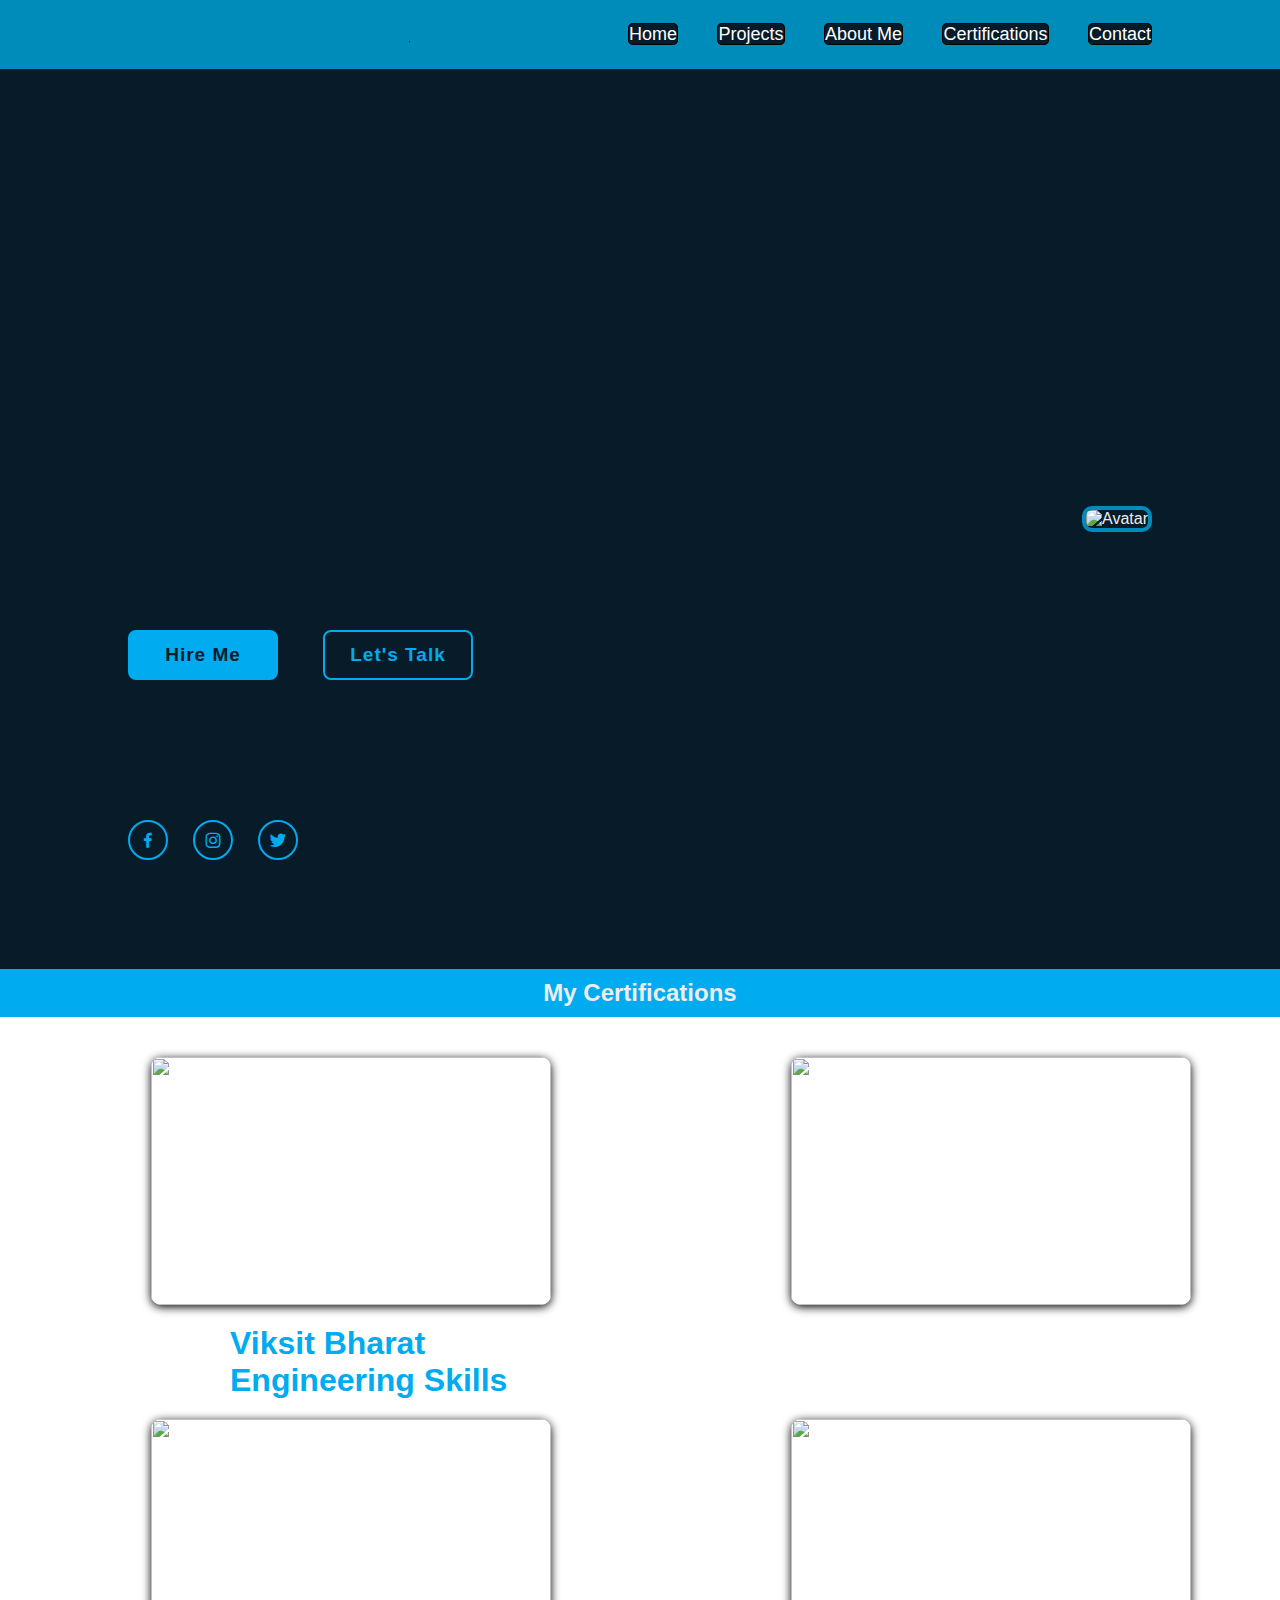
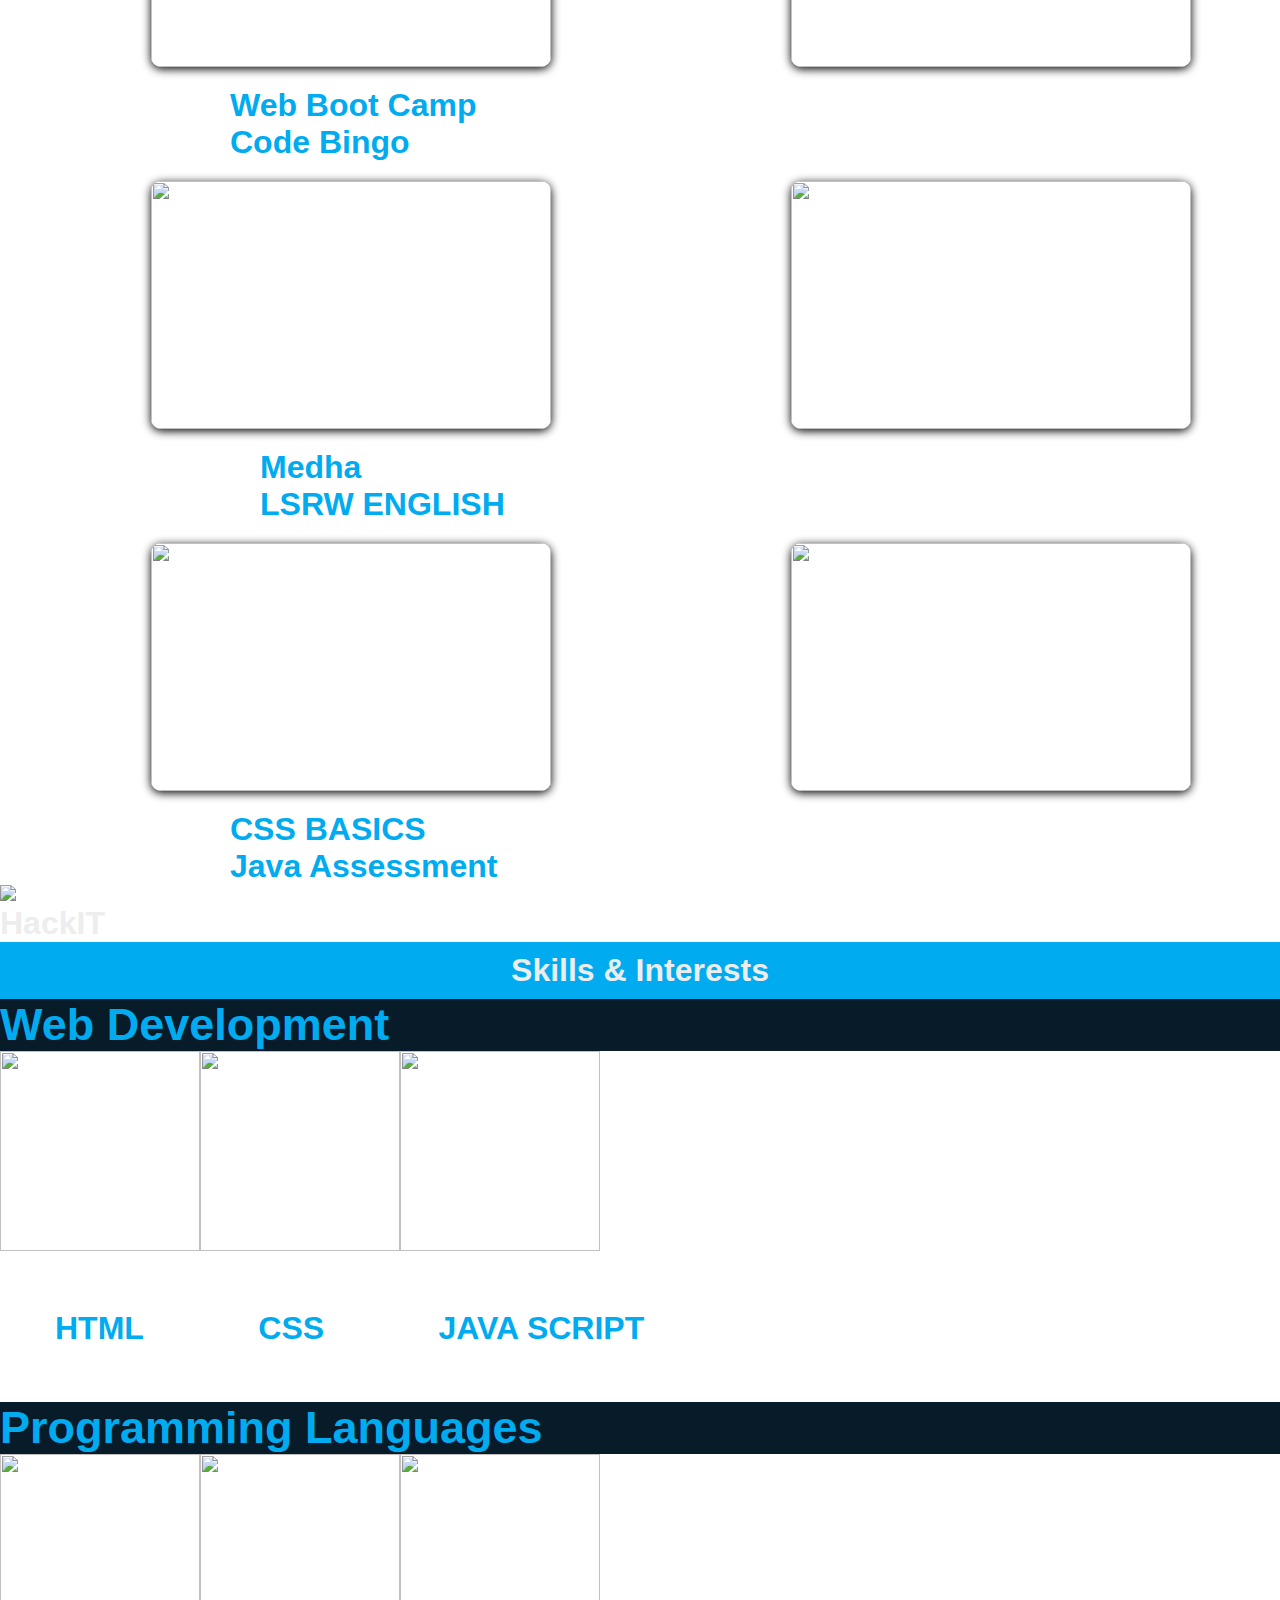
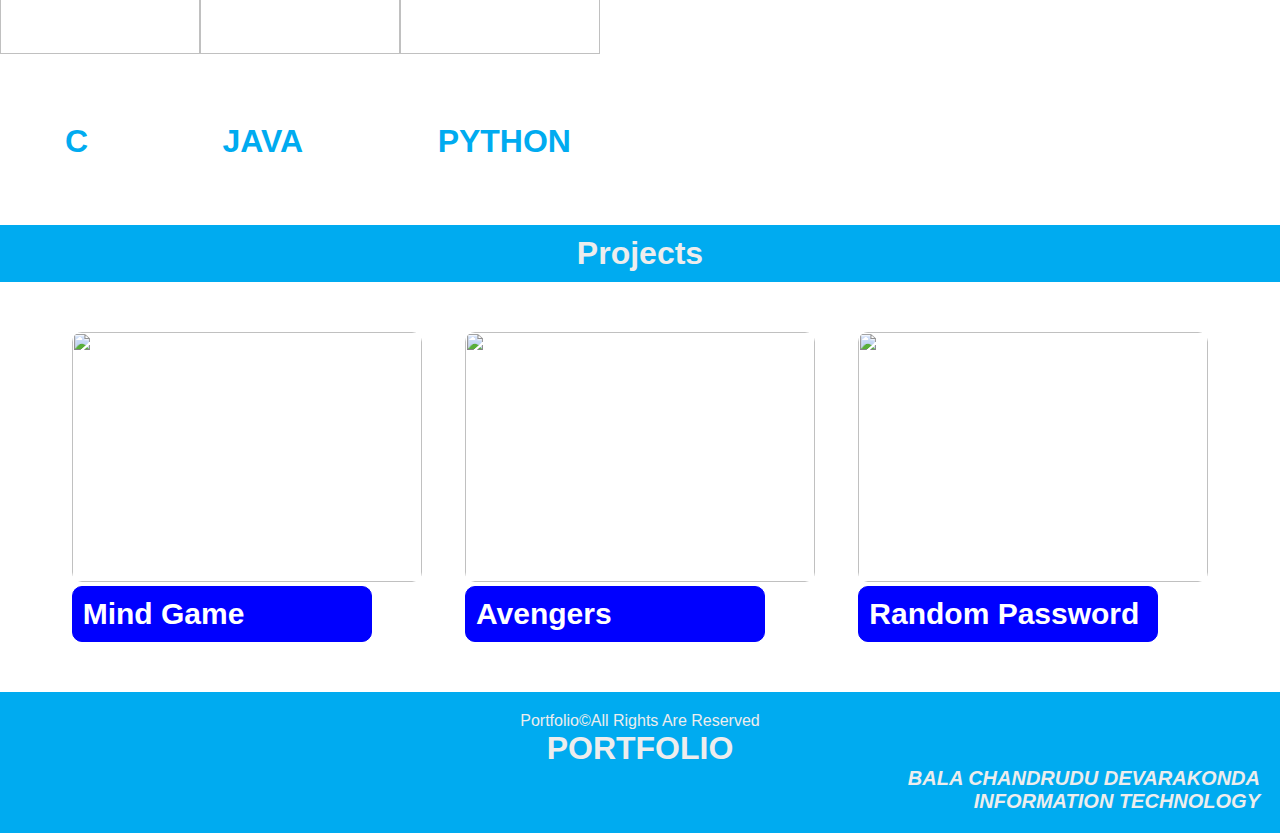
==== index.html @ 96a37714 "Update index.html" ====
<!DOCTYPE html>
<html lang="en">
<head>
  <style>
    @import url('https://fonts.googleapis.com/css2?family=Sixtyfour+Convergence&display=swap');
  </style>
  <link rel="stylesheet" href="portfolio2.css">
  <meta charset="UTF-8">
  <meta name="viewport" content="width=device-width, initial-scale=1.0">
  <title>portfolio</title>
  <link href='https://unpkg.com/boxicons@2.1.4/css/boxicons.min.css' rel='stylesheet'>
</head>
<body>
  <header class="header">
    <a href="#" class="logo">
      <img src="https://cdn4.iconfinder.com/data/icons/people-avatar-1-2/512/29-1024.png" width="30px">
      Bala SR Devarakonda</a>
    <nav class="navbar">
      <a href="#" class="line">Home</a>
      <a href="#df" class="line">Projects</a>
      <a href="#home-content" class="line">About Me</a>
      <a href="#berry" class="line">Certifications</a>
      <a href="#btn-box" class="line">Contact</a>
    </nav>
  </header>
  <section class="home">
    <div class="home-content" id="home-content">
      <h1>Hi I'm Bala Chandrudu </h1>
      <h3>Frontend Developer</h3>
      <p>Hi!I'm Bala Chandrudu Devarakonda, a frontend developer based on web development.
        I have been pursueing graduation from <mark>Information Technology in LBRCE COLLEGE OF ENGINEERING Mylavaram.</mark>
        In my free time,I love playing kabaddi,cricket and videogames.
        My goal is to combine my passion for design with social impact projects that help local communities.
        I am doing any work to listening a music.
        Actually songs are encouragement of doing any work.</p>
        <div class="btn-box" id="btn-box">
          <a href="#">Hire Me</a>
          <a href="#">Let's Talk </a>
        </div>
    </div>
    <div class="home-sci">
      <a target="blank" href="https://www.facebook.com/balachandrudu.devarakonda.3?mibextid=ZbWKwL"><i class='bx bxl-facebook'></i></a>
      <a target="blank" href="https://www.instagram.com/itz_me_sr._12?igsh=MTVxaWg4YTJnNm9tZQ=="><i class='bx bxl-instagram'></i></a>
      <a target="blank" href="https://x.com/chandrudu_34192?t=bL0_rGdYS9kKuHtNA9f9aQ&s=08 "><i class='bx bxl-twitter'></i></a>
    </div>
    <div class="container">
      <img src="https://img.freepik.com/premium-photo/portrait-successful-programmer-game-developer-coder-guy-uses-computer-laptop-work-game-design-hacker-boy-generative-ai-cyber-gamer_117038-7605.jpg"  alt="Avatar" class="image">
      <div class="overlay">
        <div class="text"><h1>Welcome To My Portfolio😜 </h1></div>
      </div>
    </div>
  </section>
  <div class="berry" id="berry">
    <h2>My Certifications</h2>
  </div>
  <div class="qwe" id="qwe">
    <div class="hg">
      <div class="c1">
        <a target="_blank" href="https://i.postimg.cc/3wYwB5ND/viksit-bharat.jpg">
      <img src="viksit bharat.jpg">
      </a>
      </div>
      <div class="c2">
        <a target="_blank" href="https://i.postimg.cc/NMcQ3FcG/life-skills-certificate.jpg">
        <img src="life skills certificate.jpg">
        </a>
      </div>
    </div>
    <div class="hgc">
      <h1>Viksit Bharat</h1>
      <h1>Engineering Skills</h1>
    </div>
    <div class="hg1">
      <div class="c3">
        <a target="_blank" href="https://i.postimg.cc/mkn8tWn5/web-boot-camp-certificate.jpg">
          <img src="web boot camp certificate.jpg">
        </a>
      </div>
      <div class="c4">
        <a target="_blank" href="https://i.postimg.cc/mkn8tWn5/web-boot-camp-certificate.jpg">
          <img src="codebingo.jpg">
        </a>
      </div>
    </div>
    <div class="hgc1">
      <h1>Web Boot Camp</h1>
      <h1>Code Bingo</h1>
    </div>
    <div class="hg2">
    <div class="c5">
      <a target="_blank" href="https://i.postimg.cc/mkn8tWn5/web-boot-camp-certificate.jpg">
        <img src="medha.jpg">
      </a>
    </div>
    <div class="c6">
      <a target="_blank" href="https://i.postimg.cc/ysvVCynX/lsrw.jpg">
        <img src="lsrw.jpg">
      </a>
    </div>
    </div>
    <div class="hgc2">
      <h1>Medha</h1>
      <h1>LSRW ENGLISH</h1>
    </div>
    <div class="hg3">
      <div class="c7">
        <a target="_blank" href="https://www.hackerrank.com/certificates/1412781c8a23">
          <img src="https://i.postimg.cc/B6ZrSNrq/css-certificate.png">
        </a>
        </div>
        <div class="c8">
        <a target="_blank" href="https://i.postimg.cc/c1T4dchK/java-assesment.jpg">
          <img src="https://i.postimg.cc/c1T4dchK/java-assesment.jpg">
        </a>
      </div>
    </div>
    <div class="hgc3">
      <h1>CSS BASICS</h1>
      <h1>Java Assessment</h1>
    </div>
    <div class="hg4">
      <div class="c9">
        <a href="https://i.postimg.cc/NFgtQL1T/hackit.jpg">
          <img src="https://i.postimg.cc/NFgtQL1T/hackit.jpg">
        </a>
      </div>
    </div>
    <div class="hgc4">
      <h1>HackIT</h1>
    </div>
  </div>
  <div class="tiger">
    <h1>Skills & Interests</h1>
  </div>
  <div class="lion">
  <h2>Web Development</h2>
  </div>
  <div class="vc">
    <img src="https://img.icons8.com/?size=100&id=20909&format=png&color=000000">
    <img src="https://img.icons8.com/?size=100&id=7gdY5qNXaKC0&format=png&color=000000">
    <img src="https://img.icons8.com/?size=100&id=Nkym0Ujb8VGI&format=png&color=000000">
  </div>
  <div class="web">
    <h1>HTML</h1>
    <h1>CSS</h1>
    <h1>JAVA SCRIPT</h1>
  </div>
  <div class="what">
    <h2>Programming Languages</h2>
  </div>
  <div class="bv">
    <img src="https://img.icons8.com/?size=100&id=40670&format=png&color=000000">
    <img src="https://img.icons8.com/?size=100&id=13679&format=png&color=000000">
    <img src="https://img.icons8.com/?size=100&id=13441&format=png&color=000000">
  </div>
  <div class="prog">
    <h1>C</h1>
    <h1>JAVA</h1>
    <h1>PYTHON</h1>
  </div>
  <div class="df" id="df">
    <h1>Projects</h1>
  </div>
  <div class="cd">
    <a target="_blank" href="https://bala-chandrudu.github.io/Mind-game/ ">
    <img src="mind game scr.png">
    <div class="mind">
      <h1> Mind Game</h1>
      </div>
    </a>
    <a target="_blank" href="https://bala-chandrudu.github.io/Marvel-Cards/">
    <img src="marvel.scr.png">
    <div class="marvel">
      <h1>Avengers</h1>
    </div>
    </a>
    <a target="_blank" href="https://bala-chandrudu.github.io/password-generator/">
      <img src="random password-generator.png">
      <div class="pass">
       <h1>Random Password</h1>
      </div>
    </a>
  </div>
  <footer class="bp">
    <p>Portfolio&copy;All Rights Are Reserved</p>
    <h1>PORTFOLIO</h1>
    <div class="port">
      <p><i>BALA CHANDRUDU DEVARAKONDA<br>INFORMATION TECHNOLOGY</i></p>
    </div>
  </footer>
  
  
</body>
</html>
---- portfolio2.css ----
*{
    margin:0px;
    /* padding:10px; */
    box-sizing: border-box;
    font-family: 'poppins',sans-serif;
    /* background-color: #081b29; */

}
body{
    /* background: #081b29; */
    color: #ededed;
    /* background-color: #a52a2a; */
}
.header{
    position:sticky;
    top:0;
    left:0;
    width:100%;
    padding:20px 10%;
    background: #008CBA;
    display:flex;
    justify-content: space-between;
    align-items: center;
    position:static;
    z-index: 100;
    /* box-shadow: red; */
}
section{
    justify-content: space-between;
} 
.home{
    justify-content: space-between;
    display:flex;

}
.container img{
    width:350px;
}
/* .container {
    position: relative;
    width: 50%;
    padding:0 20%;
  } */
  .image {
    width: 100%;
    height: auto;
    /* left:70%; */
    border-radius: 10px;
    border:4px solid #008CBA;
    cursor: none;
    /* padding:0 20%; */
  }
  .overlay {
    position: absolute;
    top: 270px;
    z-index: 100;
    left: 65%;
    /* padding:0 10%; */
    /* right: 70%; */
    background-color: #008CBA;
    overflow: hidden;
    border-radius:10px;
    width: 350px;
    height: 350px;
    transform: scale(0);
    transition: .3s ease;
  }
  .container:hover .overlay {
    transform: scale(1);
  }
  .text {
    color: white;
    font-size: 20px;
    position: absolute;
    top: 50%;
    left: 50%;
    transform: translate(-50%, -50%);
    text-align: center;
  }  
.cd a{
    text-decoration: none;
}
.cd img{
    width:300px;
    height:250px;
    cursor:default;
}
.logo{
    position:relative;
    font-size: 25px;
    color:#000;
    text-decoration: none;
    font-weight:600;
    cursor:default;
    /* cursor:default; */
    /* box-shadow: red; */
}
.pass{
    color:white;
    border:1px solid blue;
    background-color: blue;
    font-size:15px;
    width:300px;
    padding: 10px;
    border-radius: 10px;
    gap:10%;
    text-decoration: none;
}
.marvel{
    color:white;
    border:1px solid blue;
    background-color: blue;
    font-size:15px;
    width:300px;
    text-decoration: none;
    padding: 10px;
    border-radius: 10px;
    gap:10%;

}
.web h1{
    color:#00abf0;
    padding:55px;
    justify-content: space-between;
    display: inline-flex;
    /* gap: 20PX; */
}
.prog h1{
    color:#00abf0;
    padding:65px;
    justify-content: space-between;
    display: inline-flex;
}
.hgc h1{
    color:#00abf0;
    padding: 0 230px;
    justify-content: space-between;
    display: inline-flex;
}
.hgc1 h1{
    color:#00abf0;
    padding: 0 230px;
    justify-content: space-between;
    display: inline-flex;
}
.hgc2 h1{
    color:#00abf0;
    padding:0 260px;
    justify-content: space-between;
    display:inline-flex;
}
.hgc3 h1{
    color:#00abf0;
    padding: 0 230px;
    display:inline-flex;
    justify-content: space-between;
}
.fd img{
    /* width:100px; */
    /* gap:30px; */
    /* justify-content: right; */
    /* align-items: right; */
    /* padding:0 60px; */
    border:4px solid #00abf0;
    border-radius:10px ;
}

.mind{
    color:white;
    border:1px solid blue;
    background-color:blue;
    font-size: 15px;
    width:300px;
    /* text-decoration: none; */
    border-radius:10px;
    /* flex-direction: colomn; */
    /* top:10px; */
    /* left:30px; */
    padding:10px;
    /* background-image: url('external-link.png'); */
}
.logo::before{
    content:'';
    position:absolute;
    top:0;
    right:0;
    width:100%;
    height: 100%;
    background:#008CBA;
    animation: showRight 1s ease forwards;
    animation-delay: .4s;
}
.navbar a{
    font-size: 18px;
    color:white;
    text-decoration: none;
    font-weight:500;
    margin-left: 35px;
    transition:.3s;
    border: 1px solid black;
    background-color: #081b29;
    border-radius: 5px;
}
/* .navbar a:hover,
.navbar a.active{
    color:#a52a2a;
    /* bottom:10px; */
    /* position:relative; */
} */
.navbar a:hover{
    position:relative;
    bottom:10px;
}
.home{
    height:100vh;
    /* background: url('https://cdn.vectorstock.com/i/500p/68/56/golden-stage-with-light-rays-effect-vector-50366856.jpg') no-repeat; */
    /* background-color: grey; */
    background-color: #081b29;
    background-size: cover;
    display: flex;
    width:100%;
    background-position: center;
    align-items: center;
    padding: 0 10%;
}
.home-content{
    max-width: 600px;
}
.home-content h1{
    font-size: 55px;
    font-weight: 700;
    line-height: 1.2;
    position:relative;
    font-family: 'Cinzel Decorative';
}
.home-content h1::before{
    content:'';
    position:absolute;
    top:0;
    right:0;
    width:100%;
    height: 100%;
    background:#081b29;
    animation: showRight 1s ease forwards;
    animation-delay: 1s;
    /* font-family: ''; */

}
.home-content h3{
    position:relative;
    font-size: 32px;
    font-weight: 700;
    color: #00abf0;
}
.home-content h3::before{
    content:'';
    position:absolute;
    top:0;
    right:0;
    width:100%;
    height: 100%;
    background:#081b29;
    animation: showRight 1s ease forwards;
    animation-delay: 1.3s;

}
.home-content p{
    position:relative;
    font-size: 16px;
    margin:20px 0 40px;
}
.home-content p::before{
    content:'';
    position:absolute;
    top:0;
    right:0;
    width:100%;
    height: 100%;
    background:#081b29;
    animation: showRight 1s ease forwards;
    animation-delay: 1.6s;

}

.home-content .btn-box{
    display: flex;
    justify-content: space-between;
    width:345px;
    height:50px;
}
.bruice{
    display:inline-block;
    position:relative;
    white-space: nowrap;
    min-width: 50%;
    overflow: hidden;
}
.berry{
    background-color: #00abf0;
    /* width:380px; */
}
.berry h2{
    justify-content: center;
    text-align: center;
    left:50%;
    padding: 10px;

}
@keyframes slide{
    0%{
        transform:translateX(45%);
    }
    100%{
        transform: translateX(-100%);
    }
} 
.btn-box a{
    z-index: 1;
    position:relative;
    display:inline-flex;
    width:150px;
    height:100%;
    background:#00abf0;
    border:2px solid #00abf0;
    border-radius: 8px;
    font-size: 19px;
    color:#081b29;
    text-decoration: none;
    font-weight: 600;
    letter-spacing: 1px;
    justify-content: center;
    align-items: center;
    overflow:hidden;
    transition:.5s;
}
.btn-box a:hover{
    color:#00abf0;

}
.btn-box a:nth-child(2){
    background:transparent;
    color:#00abf0
}
.btn-box a:nth-child(2)::before{
    background:#00abf0;
}
.btn-box a:nth-child(2):hover{
    color:#081b29;
}
.btn-box a::before{
    content:'';
    position:absolute;
    top:0;
    left:0;
    width:0;
    height: 100%;
    background: #081b29;
    z-index: -1;
    transition:.5s;
}
.btn-box a:hover::before{
    width: 100%;
}
.home-sci{
    position:absolute;
    bottom:40px;
    width:170px;
    display:flex;
    justify-content: space-between;
}
.home-sci a{
    position: relative;
    display:inline-flex;
    width:40px;
    height:40px;
    background: transparent;
    border:2px solid #00abf0;
    border-radius: 50%;
    font-size: 20px;
    color:#00abf0;
    text-decoration: none;
    justify-content: center;
    align-items: center;
    z-index: 1;
    overflow: hidden;
}
.home-sci a:hover{
    color:#081b29;
}
.home-sci a::before{
    content:'';
    position:absolute;
    top:0;
    left:0;
    width:0;
    height:100%;
    background:#00abf0;
    z-index: -1;
    transition:.5s;
}
.home-sci a:hover::before{
    width:100%;
}
@keyframes showRight{
    100%{
        width:0;
    }
}
.qwe{
    border-radius: 10px;
    font-family: 'Segoe UI', Tahoma, Geneva, Verdana, sans-serif;
    margin: 20px 0 0 0;
    width: 100%;
    /* background:brown; */
}
.hg{
    margin: 0px;
    display: flex;
    width: 100%;
    justify-content: space-around;
    background-color: white;
    overflow: hidden;
    /* background-color: #a52a2a; */
}
.hg1{
    margin: 0px;
    display: flex;
    width: 100%;
    justify-content: space-around;
    background-color: white;
    overflow: hidden;
    /* background-color: #a52a2a; */
}
.hg1 img{
    margin: 20px 0;
    width: 400px;
    height: 248px;
    position: relative;
    left: 6%;
    box-shadow: 0 2px 10px black;
    border-radius: 10px;
}
.hg2{
    margin: 0px;
    display: flex;
    width: 100%;
    justify-content: space-around;
    background-color: white;
    overflow: hidden;
    /* background-color: #a52a2a; */
}
.hg2 img{
    margin: 20px 0;
    width: 400px;
    height: 248px;
    position: relative;
    left: 6%;
    box-shadow: 0 2px 10px black;
    border-radius: 10px;
}
.hg2 img:hover{
    position:relative;
    bottom:10px;
}
.hg3{
    margin: 0px;
    display: flex;
    width: 100%;
    justify-content: space-around;
    background-color: white;
    overflow: hidden;
}
.hg3 img{
    margin: 20px 0;
    width: 400px;
    height: 248px;
    position: relative;
    left: 6%;
    box-shadow: 0 2px 10px black;
    border-radius: 10px;
    justify-content: space-between;
    display:flex;
}
.hg3 img:hover{
    position:relative;
    bottom:10px;
}
.c7 .c8 img{
    display:flex;
    justify-content: space-between;
}
.c1, .c2, .c3, .c4, .c5, .c6, .c7, .c8{
    width: 30%;
}
.hg img{
    margin: 20px 0;
    width: 400px;
    height: 248px;
    position: relative;
    left: 6%;
    box-shadow: 0 2px 10px black;
    border-radius: 10px;
}
.hg img:hover{
    position:relative;
    bottom:10px;
}
.hg1 img:hover{
    position:relative;
    bottom:10px;
}
.tiger{
    background-color: #00abf0;
}
.tiger h1{
    justify-content: center;
    text-align: center;
    left:50%;
    padding: 10px;
}
.lion{
    color:#00abf0;
    background-color:#081b29;
    font-size: 30px;
}
.vc{
    color:#00abf0;
    display:inline-flex;
    /* background-color: #a52a2a; */
}
.vc img{
    width:200px;
    height:200px;
}
.vc img:hover{
    position:relative;
    bottom:10px;
}
.what{
    color:#00abf0;
    background-color:#081b29;
    font-size: 30px;
}
.bv{
    color:#00abf0;
    display:inline-flex;
    /* background-color: #a52a2a; */
}
.bv img{
    width:200px;
    height:200px;
}
.bv img:hover{
    position:relative;
    bottom:10px;
}
.df{
    background-color: #00abf0;
}
.df h1{
    justify-content: center;
    text-align: center;
    left:50%;
    padding: 10px;
}
.cd{
    padding:50px;
    display:inline-flex;
    position: relative;
    width: 100%;
    justify-content: space-around;
    /* position:space */
    /* background-color: #081b29; */
}
.cd img{
    width:350px;
    border-radius: 10px;
}
.cd img:hover{
    position:relative;
    bottom:20px;
}
.bp{
    background-color: #00abf0;
    padding:20px;
    text-align: center;
}
.port{
    text-align: right;
    font-weight: 700;
    font-size:20px;
}
@media only screen and (max-width:1080px){
    .header{
        flex-direction: column;
        width:380px;
        height:auto;
        /* display: space-between; */
        padding:20px;
        gap:8px;
        position:fixed;
    }
    .navbar a{
        margin-left:19px;
    }
    .logo{
        font-size: 30px;
    }
    .qwe{
        padding:18px;
        background-color: white;
    }
    .hg{
        flex-direction: column;
        /* background-color: white; */
    }
    .hg img{
        width:250px;
        padding:40px 30px;
        background-color: #00abf0;
    }
    .hg1{
        flex-direction: column;
    }
    .hg1 img{
        width:250px ;
        padding:40px 30px;
        background-color: #00abf0;
    }
    .hg2{
        flex-direction: column;
    }
    .hg2 img{
        width:250px;
        padding:40px 30px;
        background-color: #00abf0;
    }
    .home{
        padding:100% 2%;
        /* gap:10%; */
    }
    .home-content p {
        /* padding:0 0 0 0 */
        font-size: 15px;
        flex-direction: column;
        /* width:auto; */
        /* overflow: hidden; */
        background-color: auto;
        width: 370px;
    }
    .lion{
        padding:20px;
        width:380px;
    }
    .vc{
        flex-direction: column;
    }
    .vc img{
        padding:10px 10px 10px 10px;
    }
    .what{
        padding:20px;
        width: 380px;
    }
    .bv{
        flex-direction: column;
    }
    .bv img{
        padding:10px 10px 10px 10px;
    }
    .home-sci a{
        padding:10%;
        margin-bottom:-100px
    }
    .cd{
        flex-direction: column;
        gap:50px;
        padding:10% 5% 10% 10% ;
    }
    .cd img{
        width:300px
    }
    .bp p{
        font-size:20px;
        padding:10px;
    }
    .port p{
        margin-top:20px;
        font-size: 10px;
        /* padding: 1px; */
    }
    .tiger{
        width:380px;
    }
    .df{
        width:380px;
    }
    footer{
        width:380px;
    }
    .home .container img{
        flex-direction: column;
    }
}
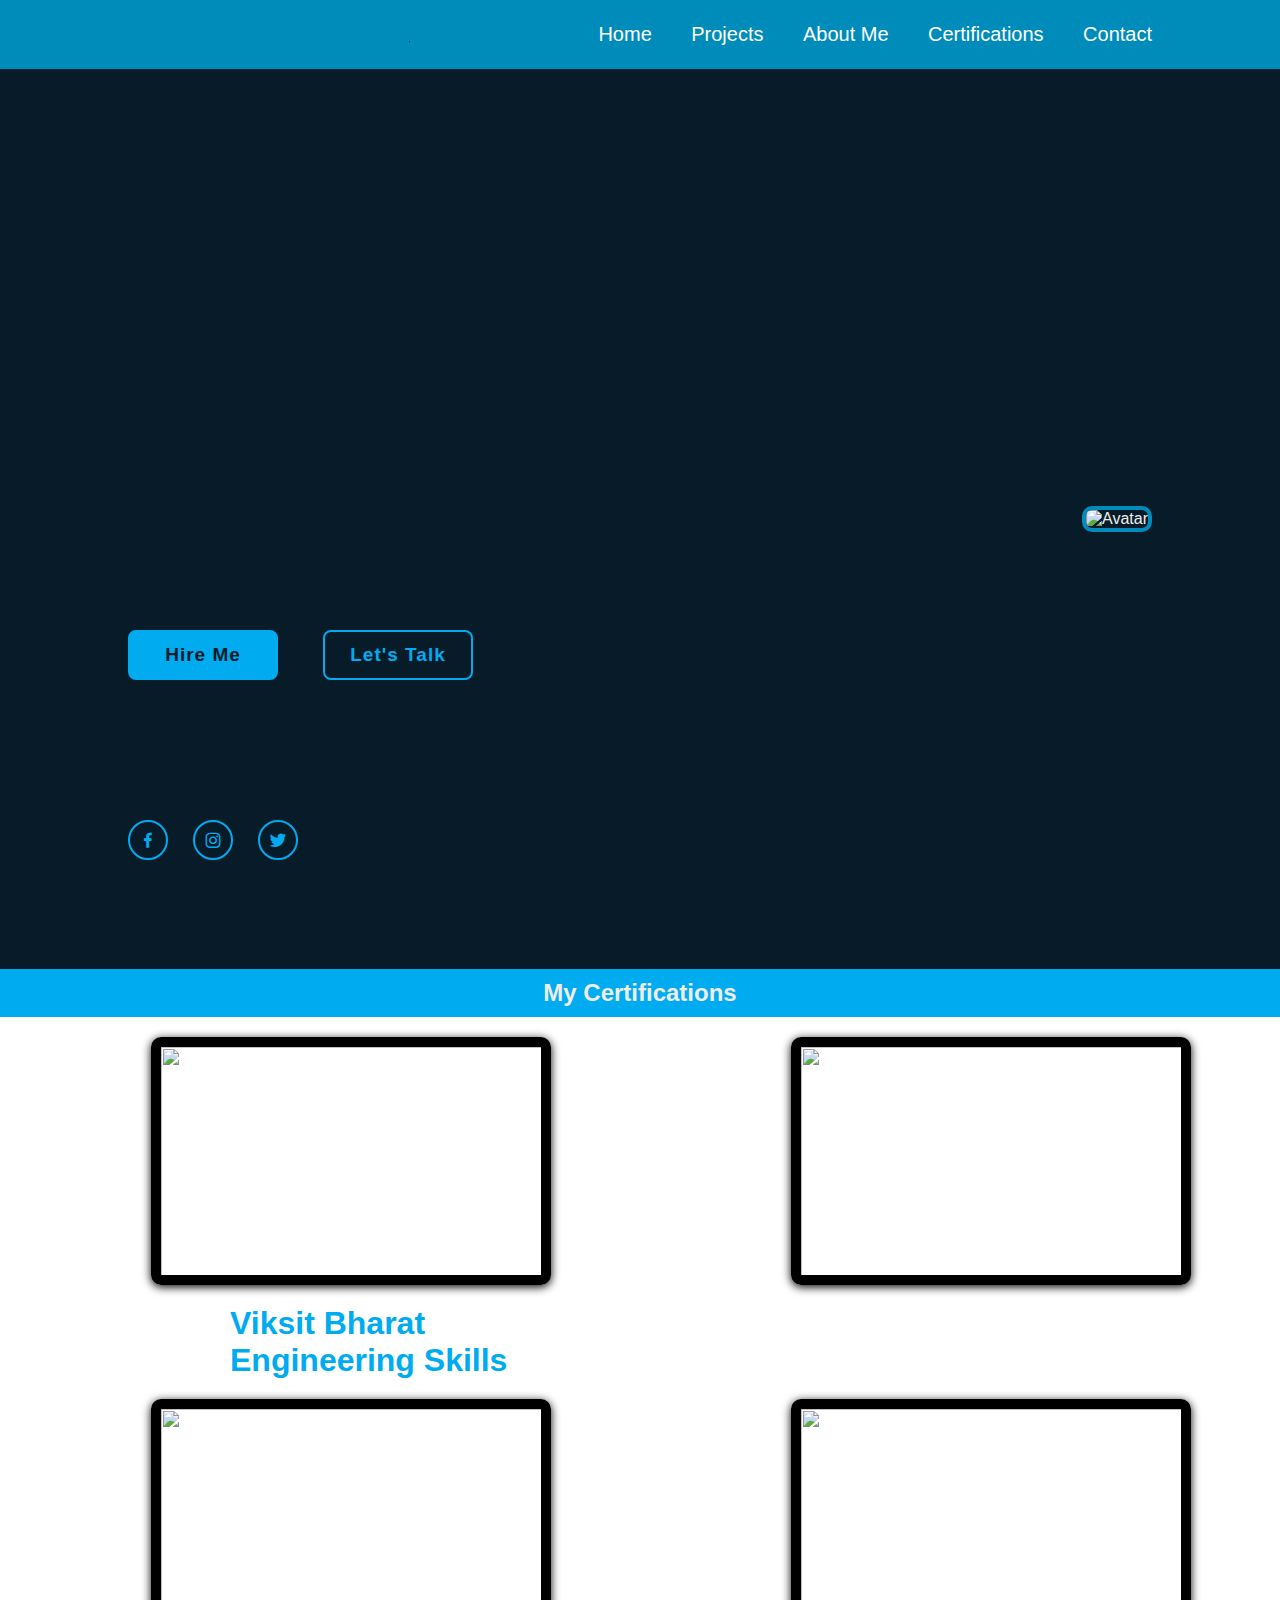
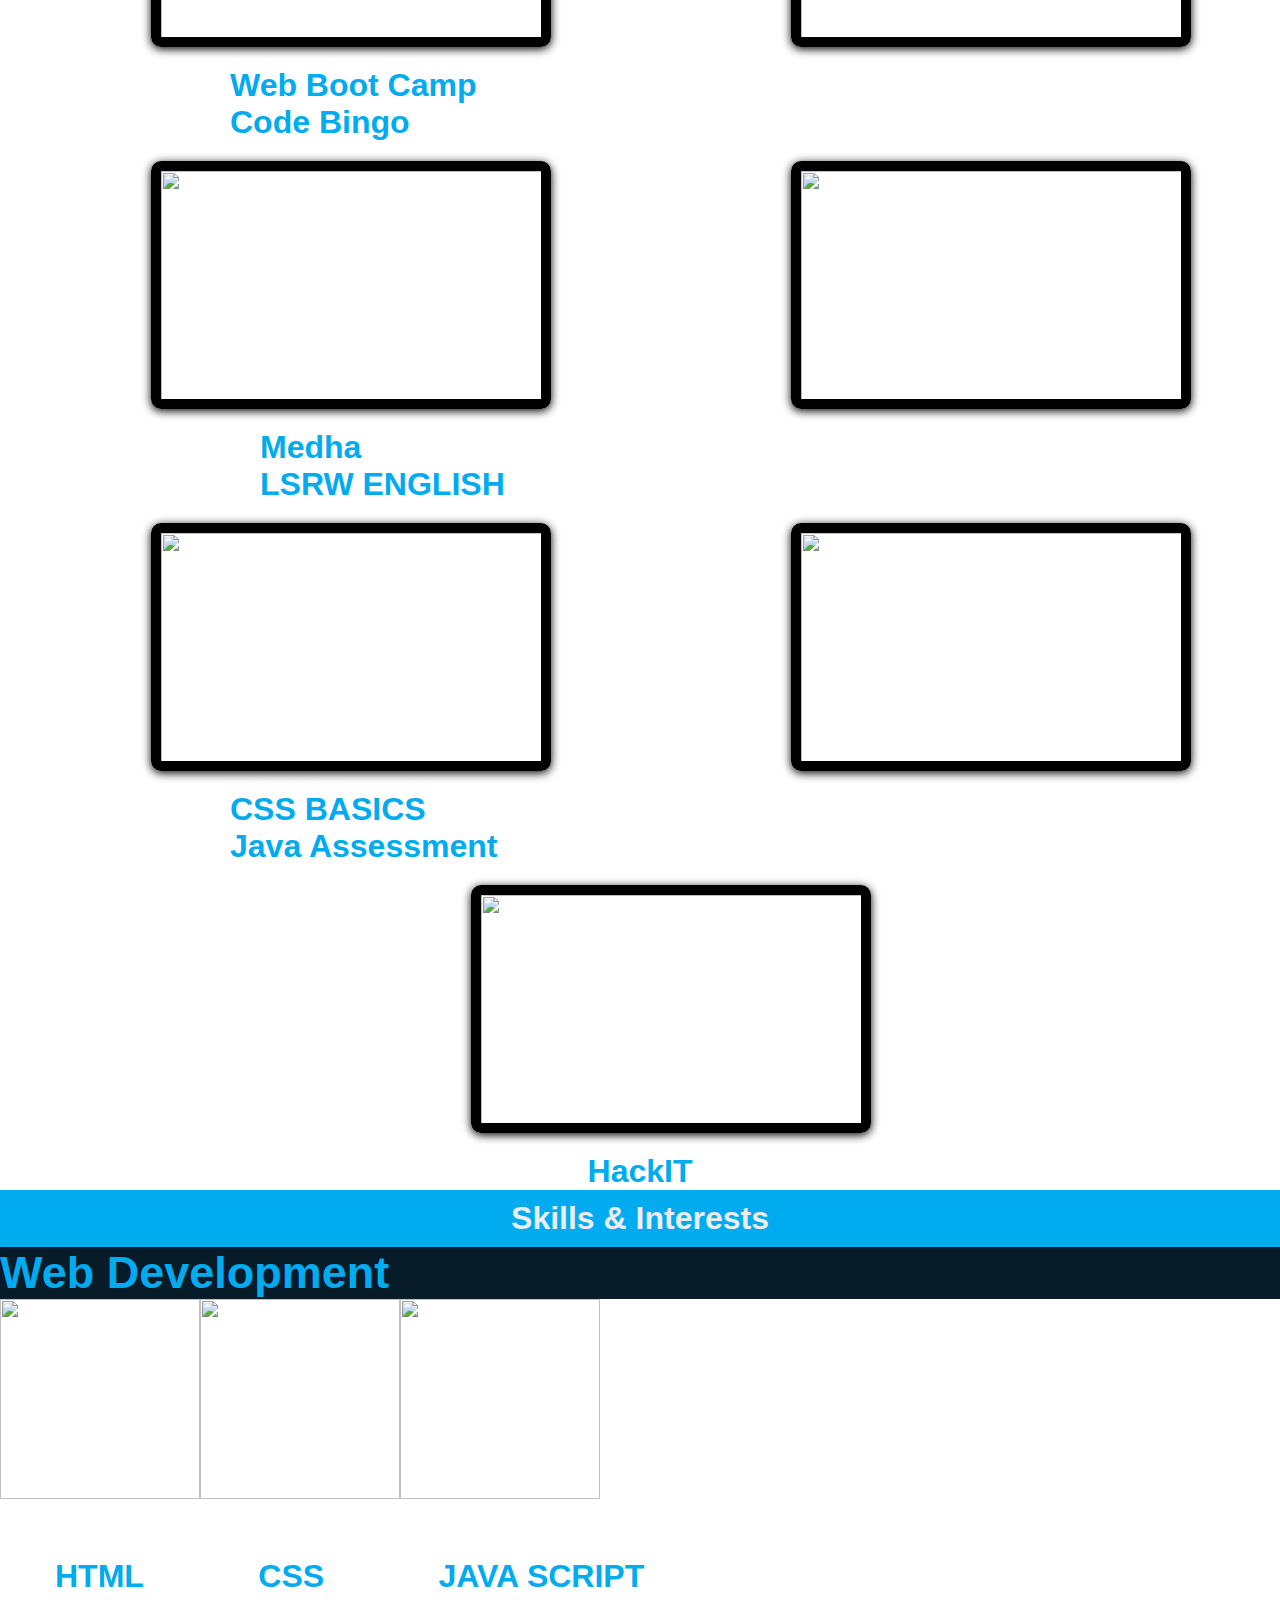
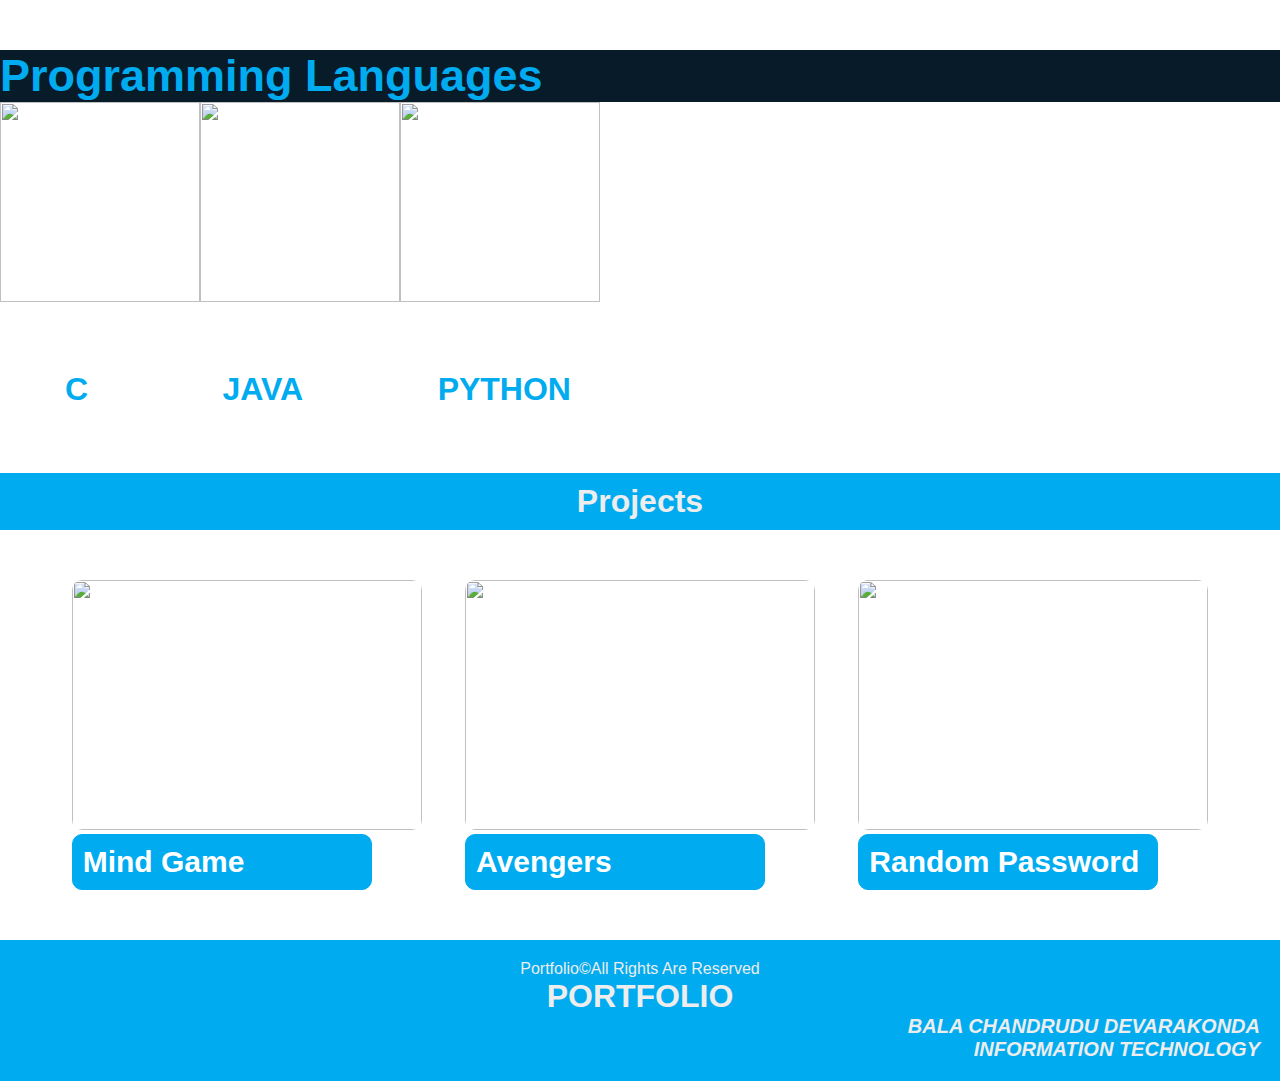
==== commit 8128bd9d: "Update index.html" ====
--- a/index.html
+++ b/index.html
@@ -7,7 +7,8 @@
   <link rel="stylesheet" href="portfolio2.css">
   <meta charset="UTF-8">
   <meta name="viewport" content="width=device-width, initial-scale=1.0">
-  <title>portfolio</title>
+  <link rel="icon shortcut" href="https://cdn4.iconfinder.com/data/icons/people-avatar-1-2/512/29-1024.png">
+  <title>Personal Portfolio</title>
   <link href='https://unpkg.com/boxicons@2.1.4/css/boxicons.min.css' rel='stylesheet'>
 </head>
 <body>
@@ -34,8 +35,8 @@
         I am doing any work to listening a music.
         Actually songs are encouragement of doing any work.</p>
         <div class="btn-box" id="btn-box">
-          <a href="#">Hire Me</a>
-          <a href="#">Let's Talk </a>
+          <a target="_blank" href="hmf.html">Hire Me</a>
+          <a target="_blank" href="let's talk.html">Let's Talk </a>
         </div>
     </div>
     <div class="home-sci">
@@ -46,14 +47,16 @@
     <div class="container">
       <img src="https://img.freepik.com/premium-photo/portrait-successful-programmer-game-developer-coder-guy-uses-computer-laptop-work-game-design-hacker-boy-generative-ai-cyber-gamer_117038-7605.jpg"  alt="Avatar" class="image">
       <div class="overlay">
-        <div class="text"><h1>Welcome To My Portfolio😜 </h1></div>
+        <div class="text"><h1>Welcome To My Portfolio😜 </h1>
+        <figcaption>Hey! Nice To See You</figcaption>
+        </div>
       </div>
     </div>
   </section>
+  <div class="wq">
   <div class="berry" id="berry">
     <h2>My Certifications</h2>
   </div>
-  <div class="qwe" id="qwe">
     <div class="hg">
       <div class="c1">
         <a target="_blank" href="https://i.postimg.cc/3wYwB5ND/viksit-bharat.jpg">
@@ -129,6 +132,7 @@
       <h1>HackIT</h1>
     </div>
   </div>
+</div>
   <div class="tiger">
     <h1>Skills & Interests</h1>
   </div>
@@ -188,6 +192,17 @@
       <p><i>BALA CHANDRUDU DEVARAKONDA<br>INFORMATION TECHNOLOGY</i></p>
     </div>
   </footer>
+  <script>
+      // document.onmousemove = (e) => {
+      //   let img = document.createElement("img");
+      //   img.src = "https://www.flaticon.com/free-icon/hunter_2913517";
+      //   img.style.position = "absolute";
+      //   img.style.left = e.pageX + "px";
+      //   img.style.top = e.pageY + "px";
+      //   img.animate([{opacity:0}],{duration:400}).onfinish = () => img.remove();
+      //   document.body.append(img);
+      // }
+  </script>
   
   
 </body>
--- a/portfolio2.css
+++ b/portfolio2.css
@@ -1,15 +1,11 @@
 *{
     margin:0px;
-    /* padding:10px; */
     box-sizing: border-box;
     font-family: 'poppins',sans-serif;
-    /* background-color: #081b29; */
 
 }
 body{
-    /* background: #081b29; */
     color: #ededed;
-    /* background-color: #a52a2a; */
 }
 .header{
     position:sticky;
@@ -21,9 +17,8 @@
     display:flex;
     justify-content: space-between;
     align-items: center;
-    position:static;
+    position:sticky;
     z-index: 100;
-    /* box-shadow: red; */
 }
 section{
     justify-content: space-between;
@@ -36,32 +31,25 @@
 .container img{
     width:350px;
 }
-/* .container {
-    position: relative;
-    width: 50%;
-    padding:0 20%;
-  } */
   .image {
     width: 100%;
     height: auto;
-    /* left:70%; */
     border-radius: 10px;
     border:4px solid #008CBA;
     cursor: none;
-    /* padding:0 20%; */
+    height:270px;
   }
   .overlay {
     position: absolute;
-    top: 270px;
+    top: 307px;
+    bottom: 200px;
     z-index: 100;
     left: 65%;
-    /* padding:0 10%; */
-    /* right: 70%; */
     background-color: #008CBA;
     overflow: hidden;
     border-radius:10px;
     width: 350px;
-    height: 350px;
+    height: 270px;
     transform: scale(0);
     transition: .3s ease;
   }
@@ -92,13 +80,11 @@
     text-decoration: none;
     font-weight:600;
     cursor:default;
-    /* cursor:default; */
-    /* box-shadow: red; */
 }
 .pass{
     color:white;
-    border:1px solid blue;
-    background-color: blue;
+    border:1px solid #00abf0;
+    background-color: #00abf0;
     font-size:15px;
     width:300px;
     padding: 10px;
@@ -108,9 +94,9 @@
 }
 .marvel{
     color:white;
-    border:1px solid blue;
-    background-color: blue;
     font-size:15px;
+    border:1px solid #00abf0;
+    background-color: #00abf0;
     width:300px;
     text-decoration: none;
     padding: 10px;
@@ -123,7 +109,7 @@
     padding:55px;
     justify-content: space-between;
     display: inline-flex;
-    /* gap: 20PX; */
+    
 }
 .prog h1{
     color:#00abf0;
@@ -155,12 +141,13 @@
     display:inline-flex;
     justify-content: space-between;
 }
+.hgc4 h1{
+    color:#00abf0;
+    justify-content: center;
+    align-items: center;
+    text-align: center;
+}
 .fd img{
-    /* width:100px; */
-    /* gap:30px; */
-    /* justify-content: right; */
-    /* align-items: right; */
-    /* padding:0 60px; */
     border:4px solid #00abf0;
     border-radius:10px ;
 }
@@ -177,6 +164,8 @@
     /* top:10px; */
     /* left:30px; */
     padding:10px;
+     border:1px solid #00abf0;
+    background-color: #00abf0;
     /* background-image: url('external-link.png'); */
 }
 .logo::before{
@@ -191,25 +180,19 @@
     animation-delay: .4s;
 }
 .navbar a{
-    font-size: 18px;
+    font-size: 20px;
     color:white;
     text-decoration: none;
     font-weight:500;
     margin-left: 35px;
     transition:.3s;
-    border: 1px solid black;
-    background-color: #081b29;
+    /* border: 1px solid black; */
+    /* background-color: #081b29; */
     border-radius: 5px;
 }
-/* .navbar a:hover,
-.navbar a.active{
-    color:#a52a2a;
-    /* bottom:10px; */
-    /* position:relative; */
-} */
 .navbar a:hover{
-    position:relative;
-    bottom:10px;
+    /* position:relative;
+    bottom:10px; */
 }
 .home{
     height:100vh;
@@ -420,7 +403,35 @@
     justify-content: space-around;
     background-color: white;
     overflow: hidden;
+    /* border:2px solid #00abf0; */
     /* background-color: #a52a2a; */
+}
+.c1 img{
+    border:10px solid #000;
+}
+.c2 img{
+    border:10px solid #000;
+}
+.c3 img{
+    border:10px solid #000;
+}
+.c4 img{
+    border:10px solid #000;
+}
+.c5 img{
+    border:10px solid #000;
+}
+.c6 img{
+    border:10px solid #000;
+}
+.c7 img{
+    border:10px solid #000;
+}
+.c8 img{
+    border:10px solid #000;
+}
+.c9 img{
+    border:10px solid #000;
 }
 .hg1{
     margin: 0px;
@@ -470,6 +481,29 @@
     background-color: white;
     overflow: hidden;
 }
+.hg4{
+    margin: 0px;
+    display: flex;
+    width: 100%;
+    justify-content: space-around;
+    background-color: white;
+    overflow: hidden;
+}
+.hg4 img{
+    margin: 20px 0;
+    width: 400px;
+    height: 248px;
+    position: relative;
+    left: 6%;
+    box-shadow: 0 2px 10px black;
+    border-radius: 10px;
+    justify-content: space-between;
+    display:flex;
+}
+.hg4 img:hover{
+    position:relative;
+    bottom:10px;
+}
 .hg3 img{
     margin: 20px 0;
     width: 400px;
@@ -489,7 +523,7 @@
     display:flex;
     justify-content: space-between;
 }
-.c1, .c2, .c3, .c4, .c5, .c6, .c7, .c8{
+.c1, .c2, .c3, .c4, .c5, .c6, .c7, .c8, .c9{
     width: 30%;
 }
 .hg img{
@@ -590,6 +624,28 @@
     font-weight: 700;
     font-size:20px;
 }
+.line{
+    width:max-content;
+    font-size:58px;
+    position:relative;
+    cursor: pointer;
+    margin:100px auto;
+}
+.line::after{
+    content:"";
+    position:absolute;
+    bottom:-5px;
+    height:4px;
+    width:100%;
+    left:0;
+    background-color: #000;
+    transition:0.3s;
+    transition-timing-function:ease-in-out;
+    transform:scale(0);
+}
+.line:hover:after{
+    transform:scale(1);
+}
 @media only screen and (max-width:1080px){
     .header{
         flex-direction: column;
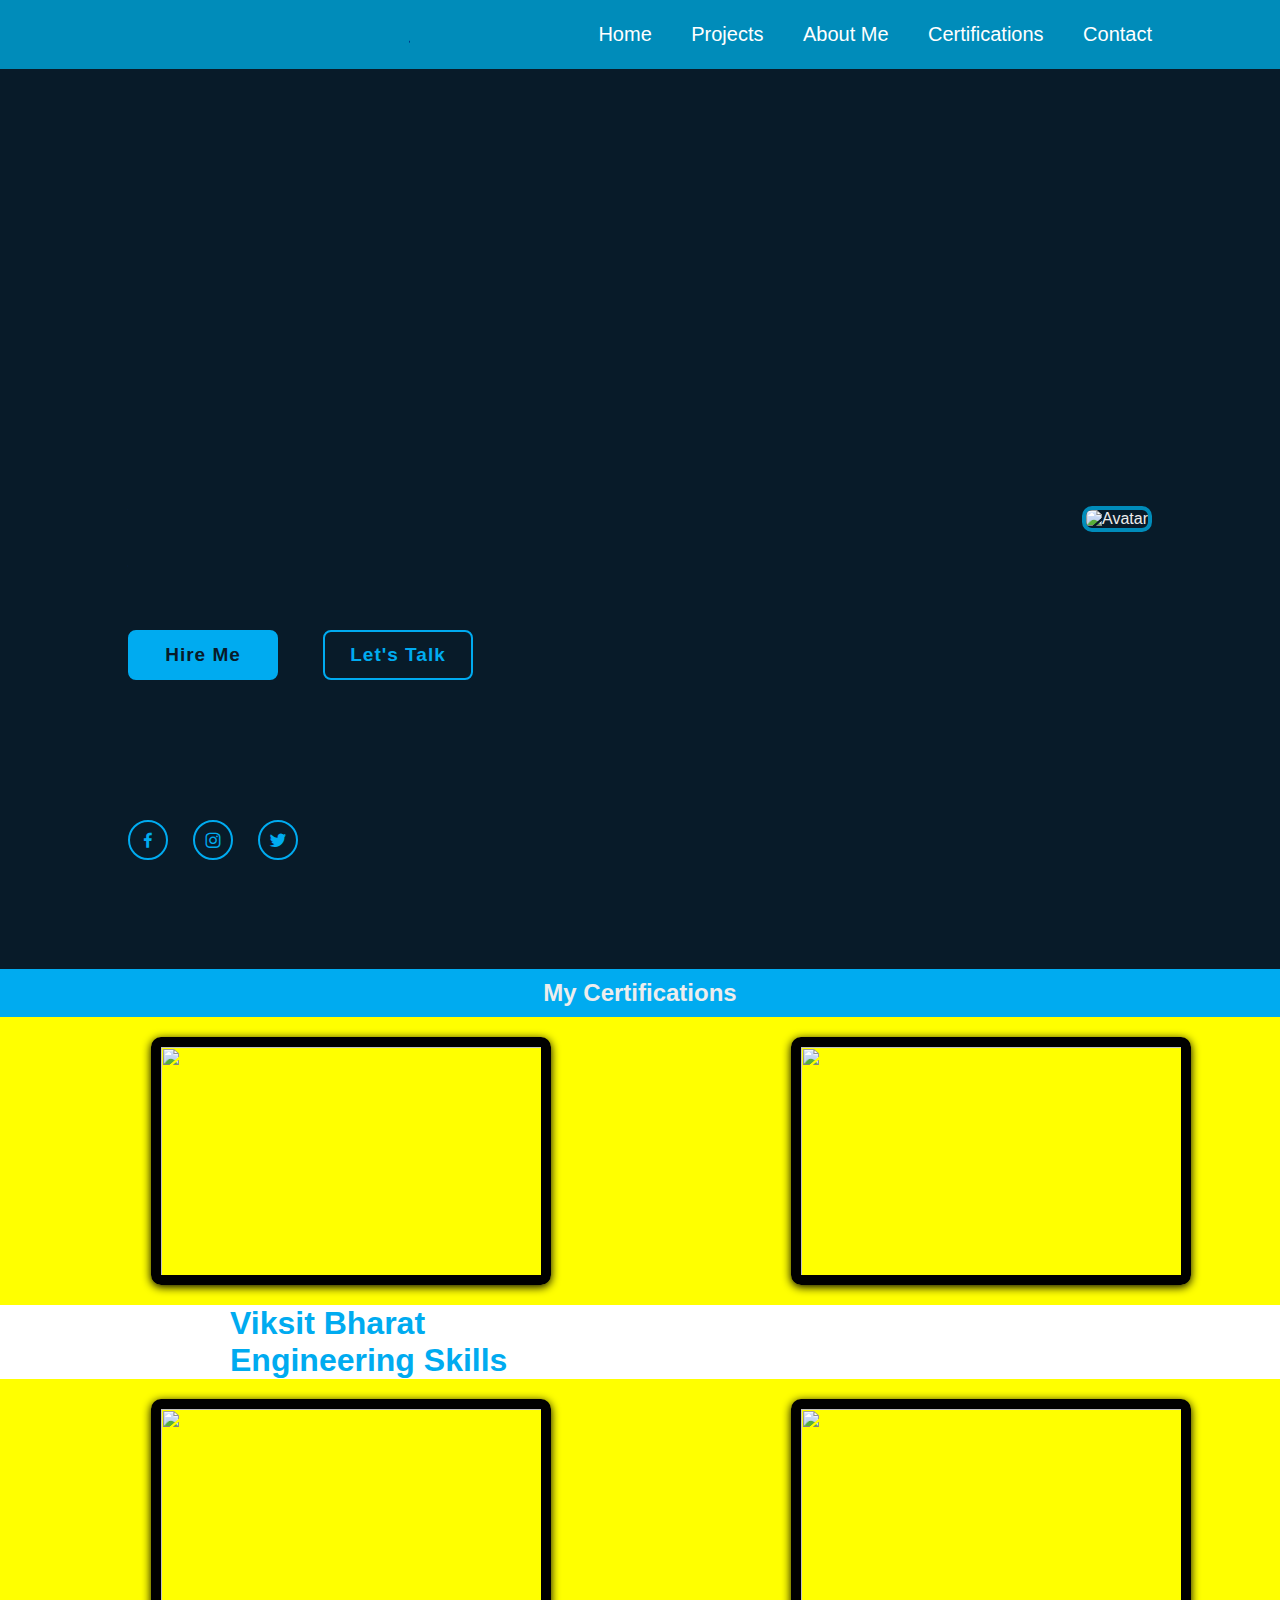
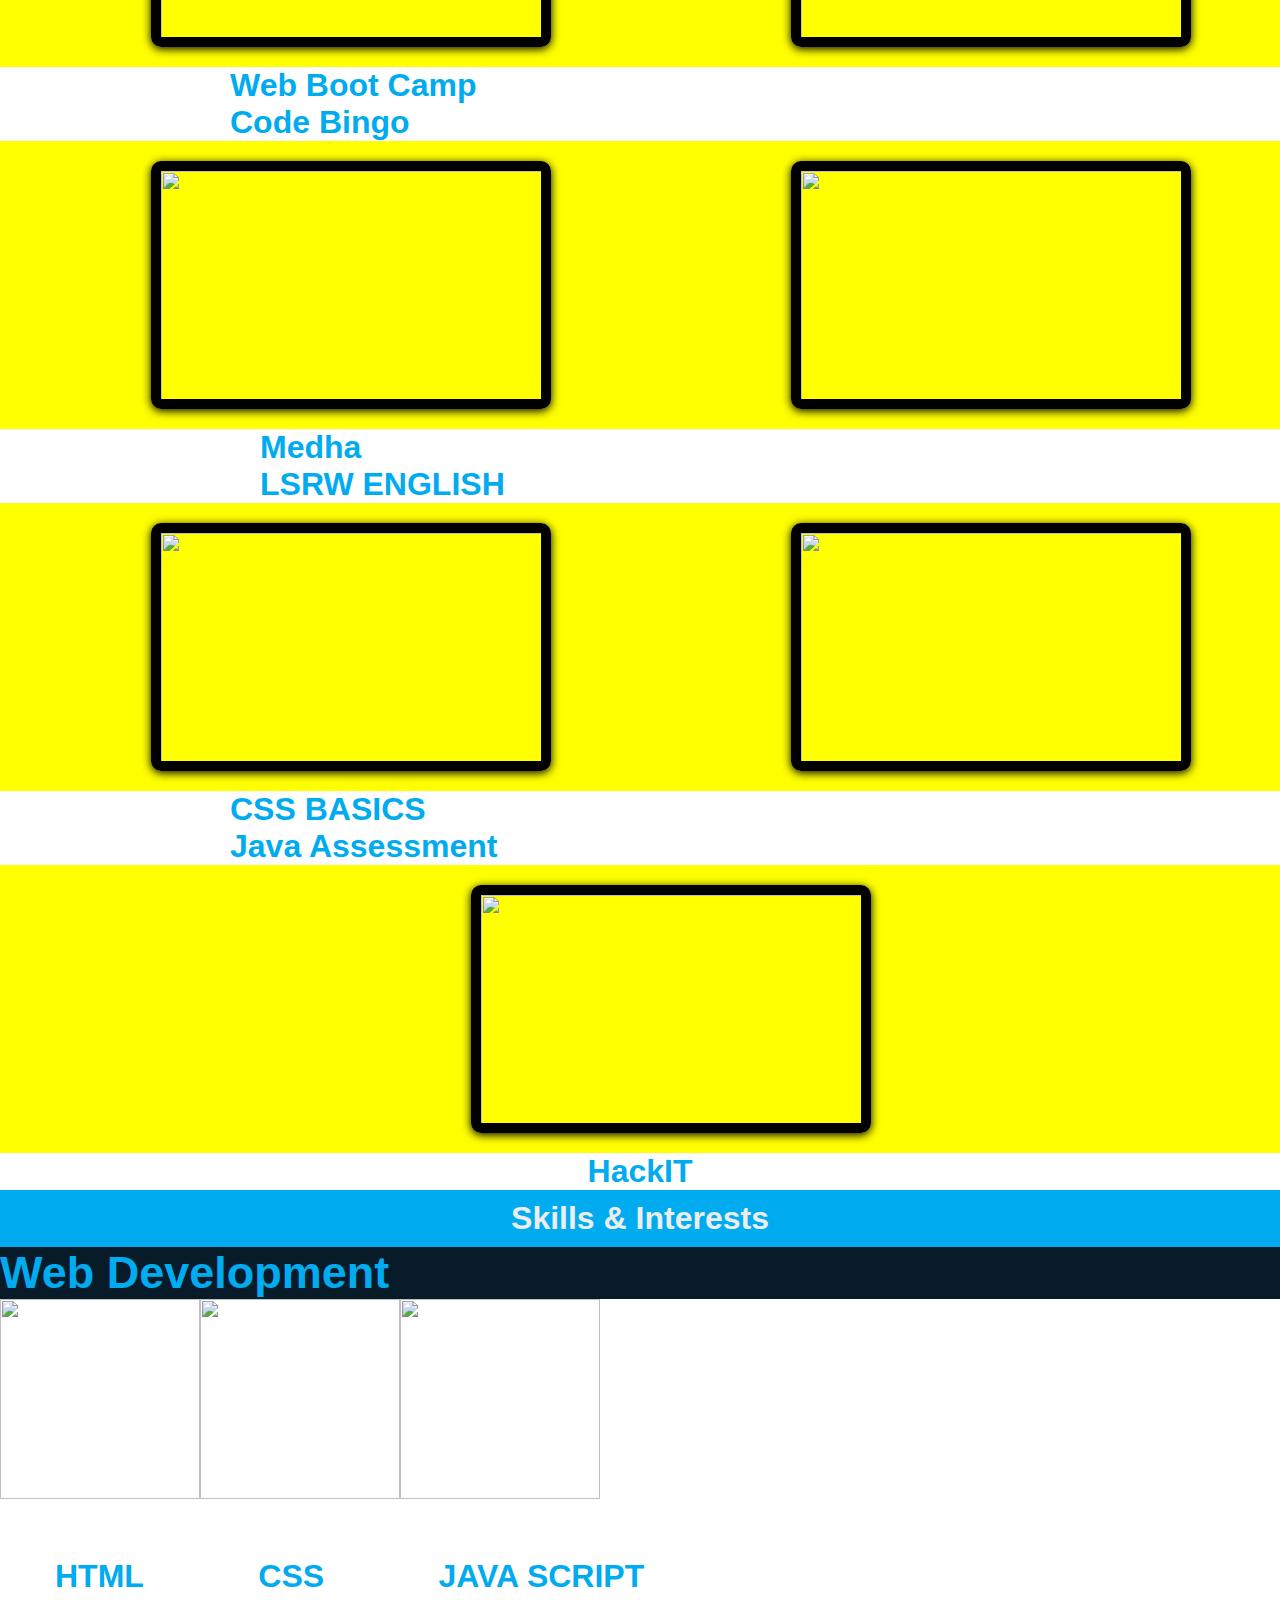
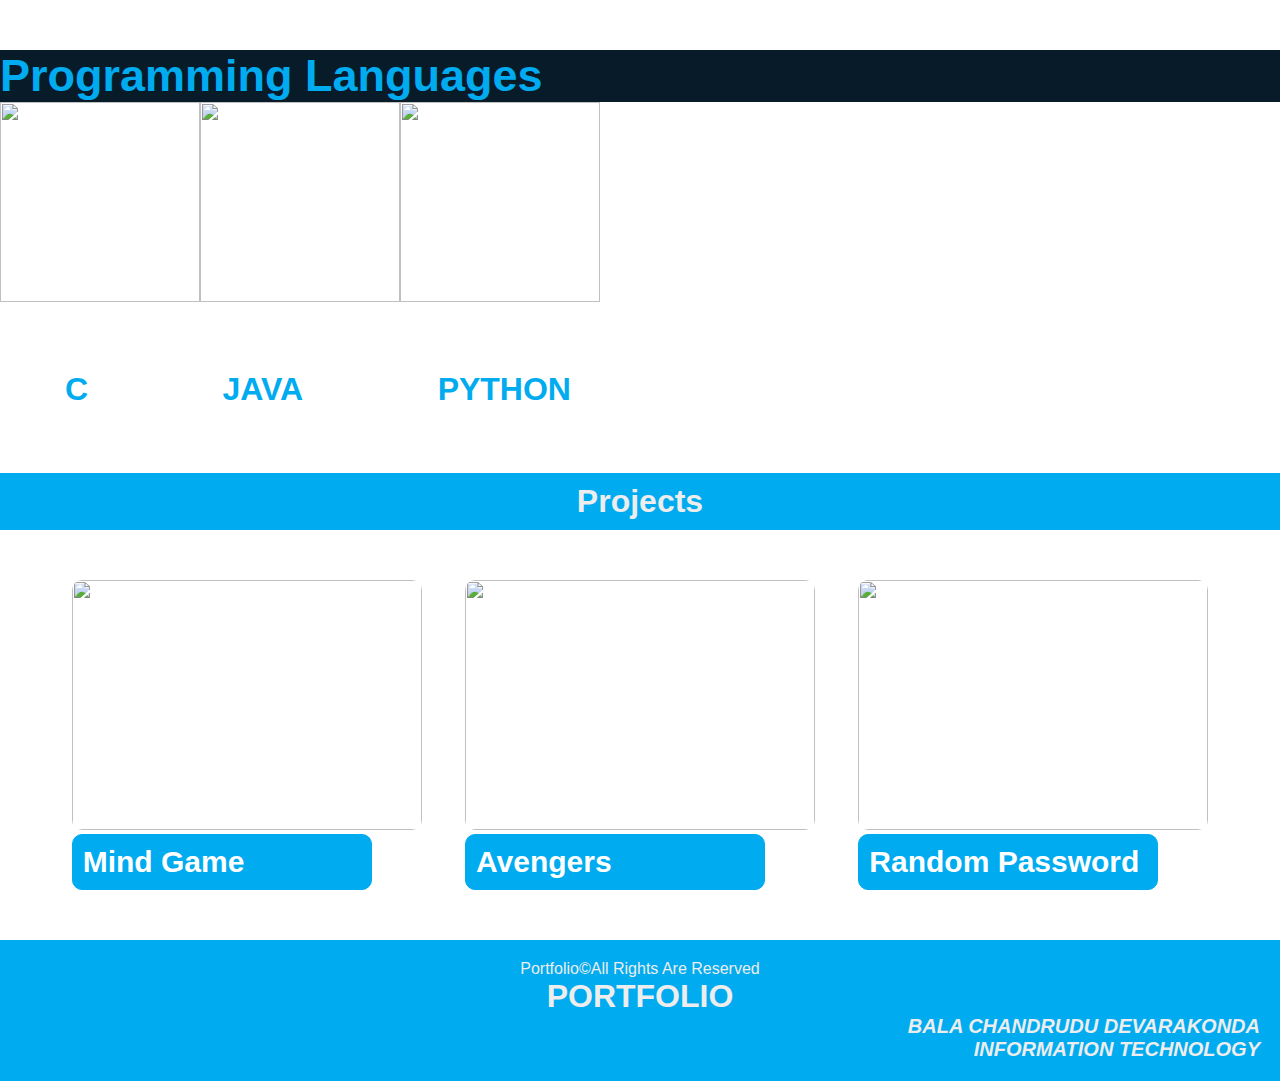
==== commit ccee2565: "Update index.html" ====
--- a/index.html
+++ b/index.html
@@ -193,15 +193,44 @@
     </div>
   </footer>
   <script>
-      // document.onmousemove = (e) => {
-      //   let img = document.createElement("img");
-      //   img.src = "https://www.flaticon.com/free-icon/hunter_2913517";
-      //   img.style.position = "absolute";
-      //   img.style.left = e.pageX + "px";
-      //   img.style.top = e.pageY + "px";
-      //   img.animate([{opacity:0}],{duration:400}).onfinish = () => img.remove();
-      //   document.body.append(img);
-      // }
+     const messages = document.getElementById('messages');
+
+function addMessage(content, sender) {
+    const message = document.createElement('div');
+    message.classList.add('message', `${sender}-message`);
+    message.textContent = content;
+    messages.appendChild(message);
+    messages.scrollTop = messages.scrollHeight;
+}
+
+function handleUserInput() {
+    const userInput = document.getElementById('userInput').value;
+    addMessage(userInput, 'user');
+    document.getElementById('userInput').value = '';
+    botResponse(userInput);
+}
+
+function botResponse(input) {
+    const lowerInput = input.toLowerCase();
+    let response = '';
+
+    if (lowerInput.includes('programming skills')) {
+        response = 'I have experience in C , Java , and python basics.';
+    } else if(lowerInput.includes('web designing')){
+        response = 'I have experience in HTML , CSS ,and JavaScript.';
+    } else if (lowerInput.includes('projects')) {
+        response = 'I have worked on several projects including a chatbot, a portfolio website, and a marvel cards and password-generator , Mind Game.';
+    } else if (lowerInput.includes('contact')) {
+        response = 'You can reach me via email balachandrududevarakonda3@gmail.com.';
+    }
+    else if(lowerInput.includes('certifications')){
+        response = 'I have completed sevaral certifications in  CSS , JAVA , HACKATON , LSRW ENGLISH CERTIFICATE IN SILVER , WEB-DEVELOPMENT BOOT CAMP AND ETC. And To See Portfolio,'
+    }
+    else {
+        response = "Hi I am Bala Chandrudu How Can I Help For You! You Can Ask About My programming skills ,web designing , Projects, Certifications ,or to contact me.";
+    }
+    addMessage(response, 'bot');
+}
   </script>
   
   
--- a/portfolio2.css
+++ b/portfolio2.css
@@ -6,6 +6,11 @@
 }
 body{
     color: #ededed;
+    cursor:2px; 
+}
+html,body{
+    height:100%;
+    margin:0;
 }
 .header{
     position:sticky;
@@ -92,6 +97,11 @@
     gap:10%;
     text-decoration: none;
 }
+.pass:hover{
+    color:red;
+    position:absolute;
+    background-color: black;
+}
 .marvel{
     color:white;
     font-size:15px;
@@ -102,14 +112,20 @@
     padding: 10px;
     border-radius: 10px;
     gap:10%;
-
+}
+.wq{
+    background-image: url('https://static.vecteezy.com/system/resources/thumbnails/015/319/652/original/glowing-stars-sparkle-on-green-screen-background-4k-animation-free-video.jpg');
+}
+.marvel:hover{
+    color:red;
+    position:absolute;
+    background-color: #000;
 }
 .web h1{
     color:#00abf0;
     padding:55px;
     justify-content: space-between;
     display: inline-flex;
-    
 }
 .prog h1{
     color:#00abf0;
@@ -158,15 +174,15 @@
     background-color:blue;
     font-size: 15px;
     width:300px;
-    /* text-decoration: none; */
     border-radius:10px;
-    /* flex-direction: colomn; */
-    /* top:10px; */
-    /* left:30px; */
     padding:10px;
      border:1px solid #00abf0;
     background-color: #00abf0;
-    /* background-image: url('external-link.png'); */
+}
+.mind:hover{
+    position:absolute;
+    background-color:#000;
+    color:red;
 }
 .logo::before{
     content:'';
@@ -186,13 +202,7 @@
     font-weight:500;
     margin-left: 35px;
     transition:.3s;
-    /* border: 1px solid black; */
-    /* background-color: #081b29; */
     border-radius: 5px;
-}
-.navbar a:hover{
-    /* position:relative;
-    bottom:10px; */
 }
 .home{
     height:100vh;
@@ -226,8 +236,6 @@
     background:#081b29;
     animation: showRight 1s ease forwards;
     animation-delay: 1s;
-    /* font-family: ''; */
-
 }
 .home-content h3{
     position:relative;
@@ -280,7 +288,6 @@
 }
 .berry{
     background-color: #00abf0;
-    /* width:380px; */
 }
 .berry h2{
     justify-content: center;
@@ -394,14 +401,14 @@
     font-family: 'Segoe UI', Tahoma, Geneva, Verdana, sans-serif;
     margin: 20px 0 0 0;
     width: 100%;
-    /* background:brown; */
+    background:brown;
 }
 .hg{
     margin: 0px;
     display: flex;
     width: 100%;
     justify-content: space-around;
-    background-color: white;
+    background-color: yellow;
     overflow: hidden;
     /* border:2px solid #00abf0; */
     /* background-color: #a52a2a; */
@@ -438,9 +445,8 @@
     display: flex;
     width: 100%;
     justify-content: space-around;
-    background-color: white;
+    background-color: yellow;
     overflow: hidden;
-    /* background-color: #a52a2a; */
 }
 .hg1 img{
     margin: 20px 0;
@@ -456,9 +462,8 @@
     display: flex;
     width: 100%;
     justify-content: space-around;
-    background-color: white;
+    background-color: yellow;
     overflow: hidden;
-    /* background-color: #a52a2a; */
 }
 .hg2 img{
     margin: 20px 0;
@@ -478,7 +483,7 @@
     display: flex;
     width: 100%;
     justify-content: space-around;
-    background-color: white;
+    background-color: yellow;
     overflow: hidden;
 }
 .hg4{
@@ -486,7 +491,7 @@
     display: flex;
     width: 100%;
     justify-content: space-around;
-    background-color: white;
+    background-color: yellow;
     overflow: hidden;
 }
 .hg4 img{
@@ -560,7 +565,6 @@
 .vc{
     color:#00abf0;
     display:inline-flex;
-    /* background-color: #a52a2a; */
 }
 .vc img{
     width:200px;
@@ -578,7 +582,6 @@
 .bv{
     color:#00abf0;
     display:inline-flex;
-    /* background-color: #a52a2a; */
 }
 .bv img{
     width:200px;
@@ -603,8 +606,6 @@
     position: relative;
     width: 100%;
     justify-content: space-around;
-    /* position:space */
-    /* background-color: #081b29; */
 }
 .cd img{
     width:350px;
@@ -651,7 +652,6 @@
         flex-direction: column;
         width:380px;
         height:auto;
-        /* display: space-between; */
         padding:20px;
         gap:8px;
         position:fixed;
@@ -668,7 +668,6 @@
     }
     .hg{
         flex-direction: column;
-        /* background-color: white; */
     }
     .hg img{
         width:250px;
@@ -693,14 +692,10 @@
     }
     .home{
         padding:100% 2%;
-        /* gap:10%; */
     }
     .home-content p {
-        /* padding:0 0 0 0 */
         font-size: 15px;
         flex-direction: column;
-        /* width:auto; */
-        /* overflow: hidden; */
         background-color: auto;
         width: 370px;
     }
@@ -743,7 +738,6 @@
     .port p{
         margin-top:20px;
         font-size: 10px;
-        /* padding: 1px; */
     }
     .tiger{
         width:380px;
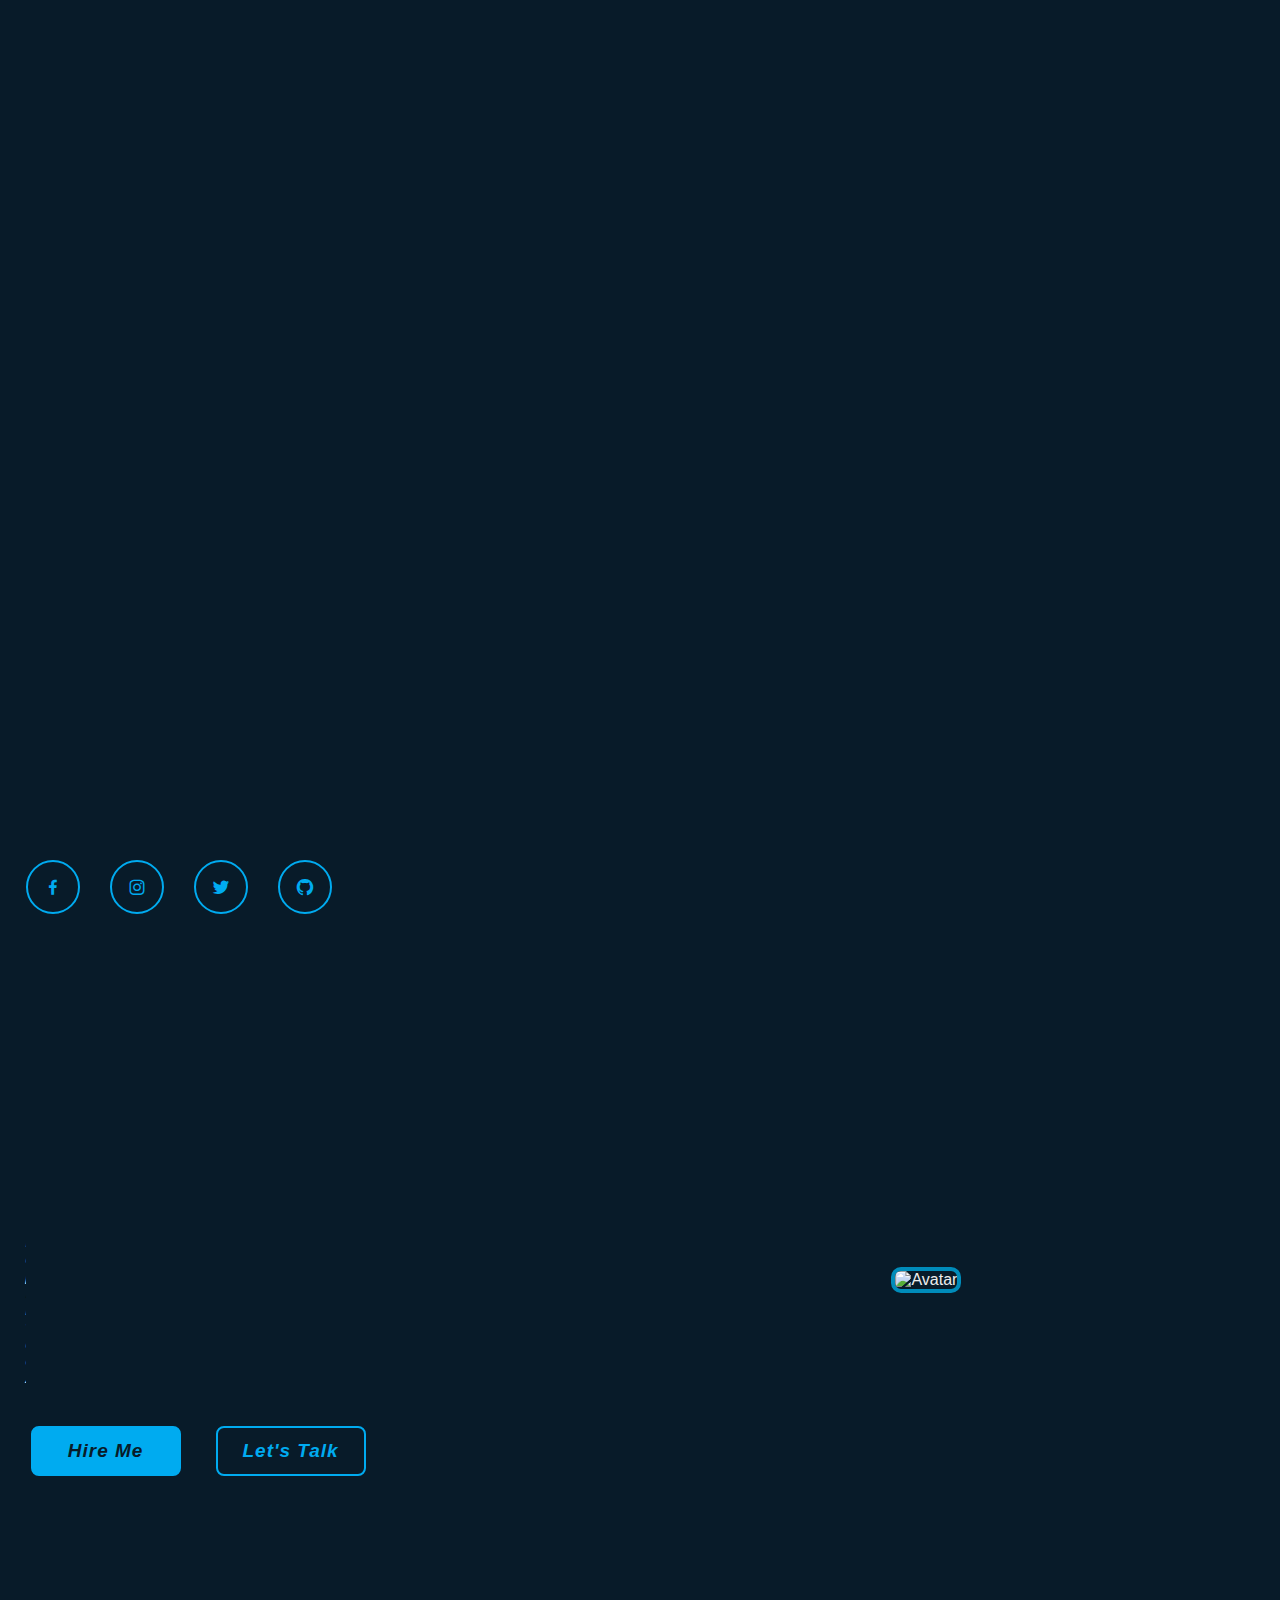
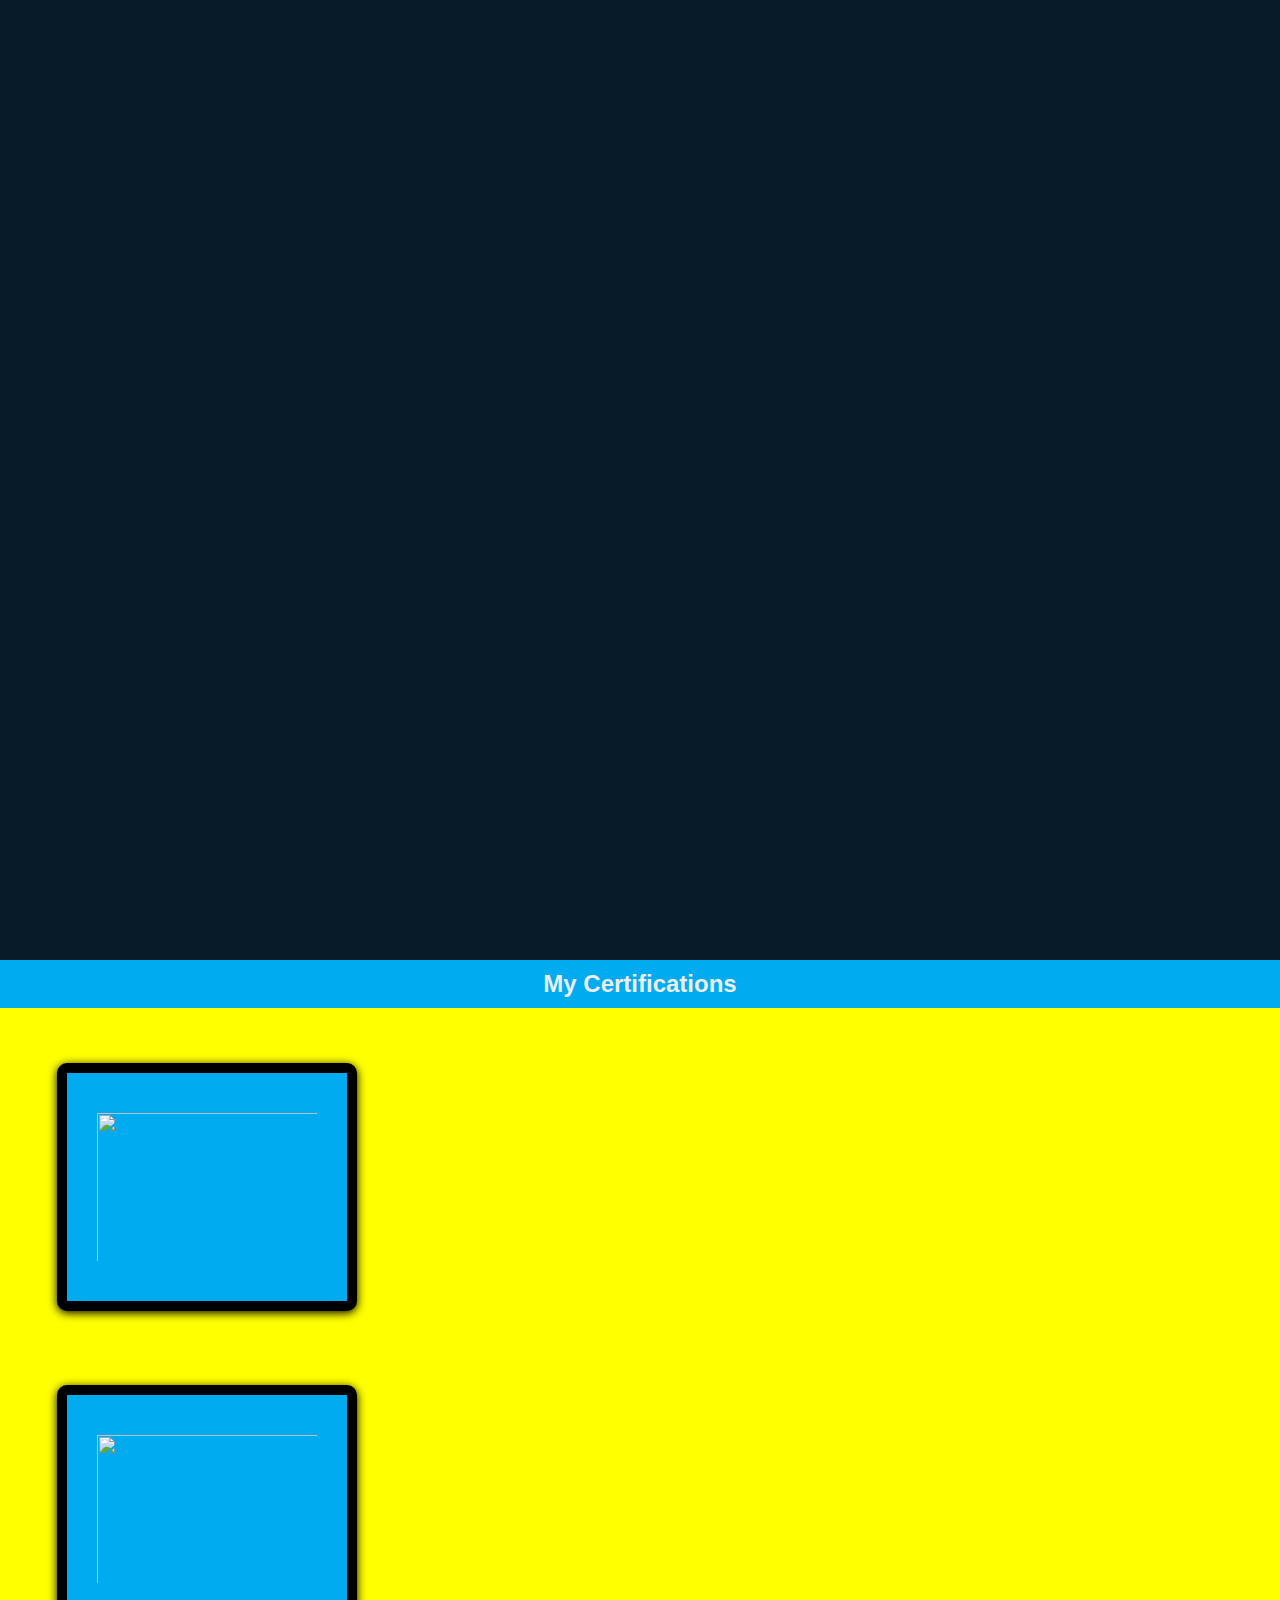
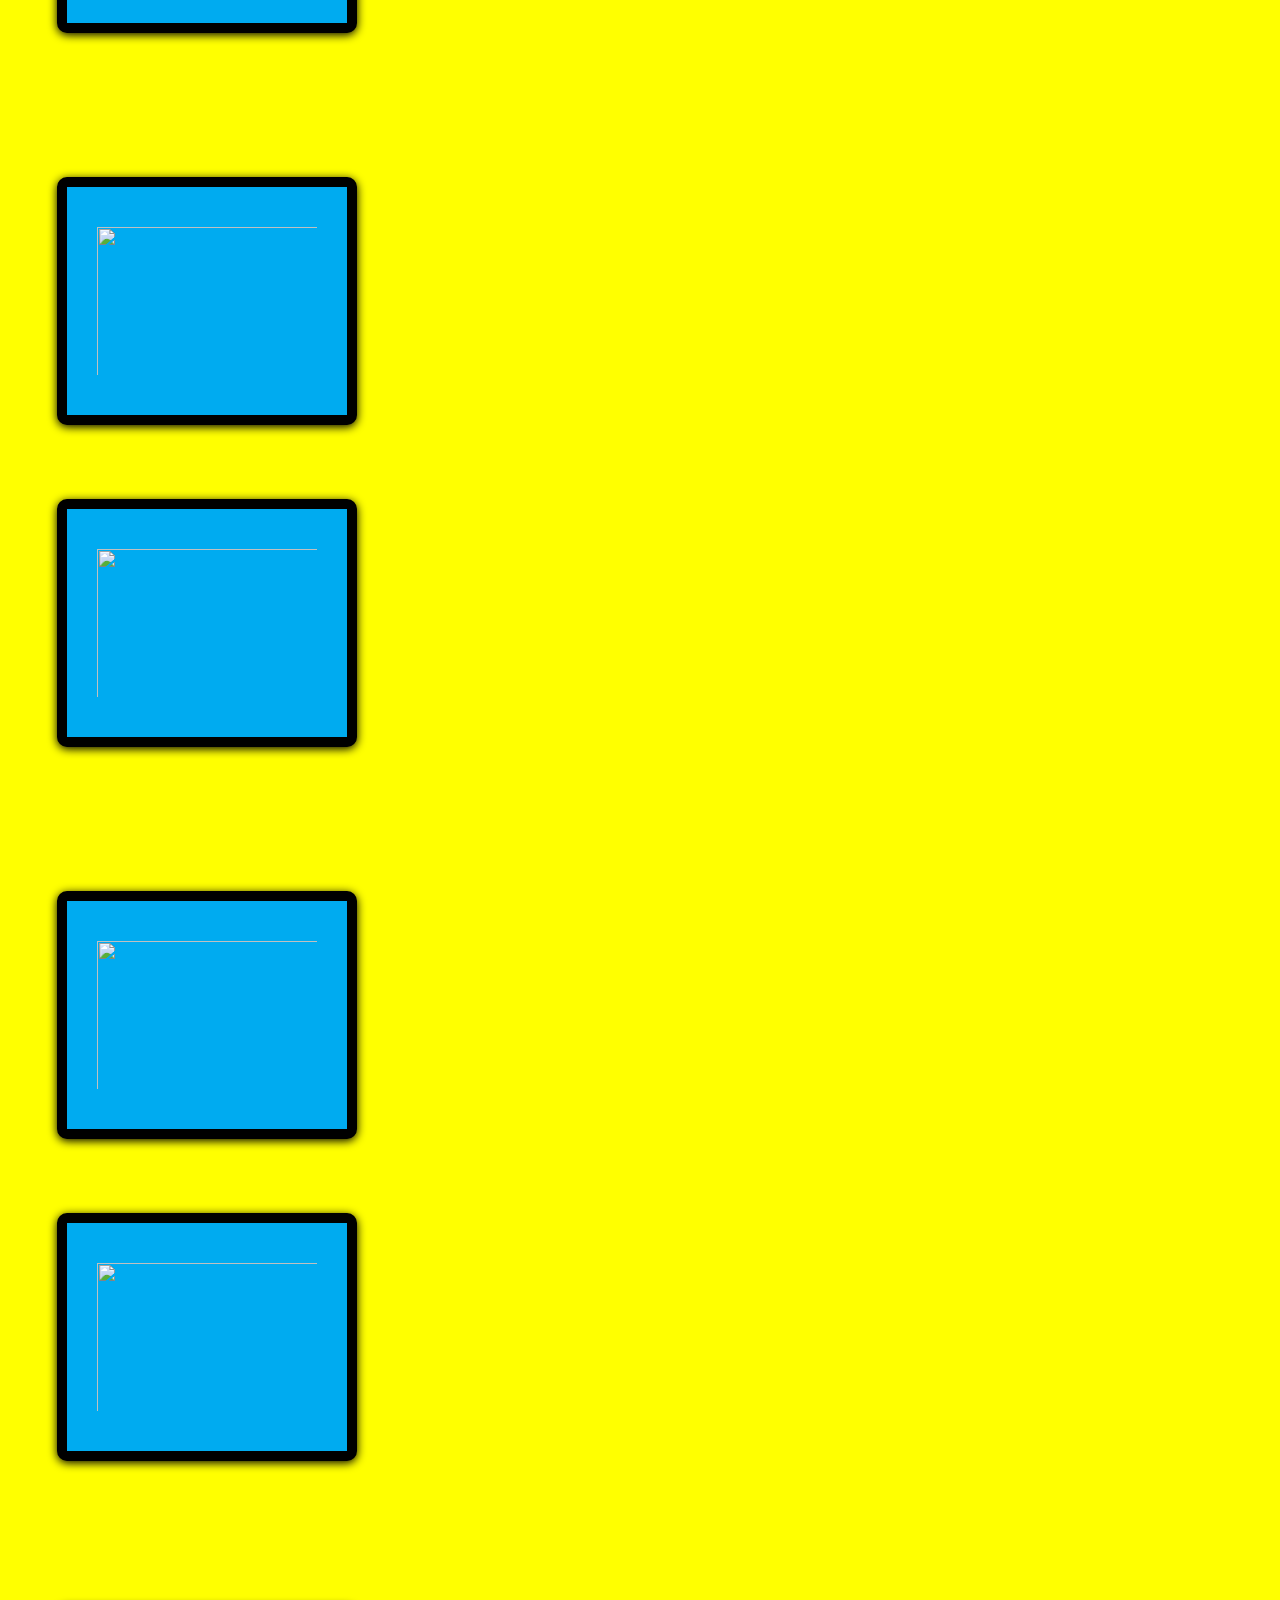
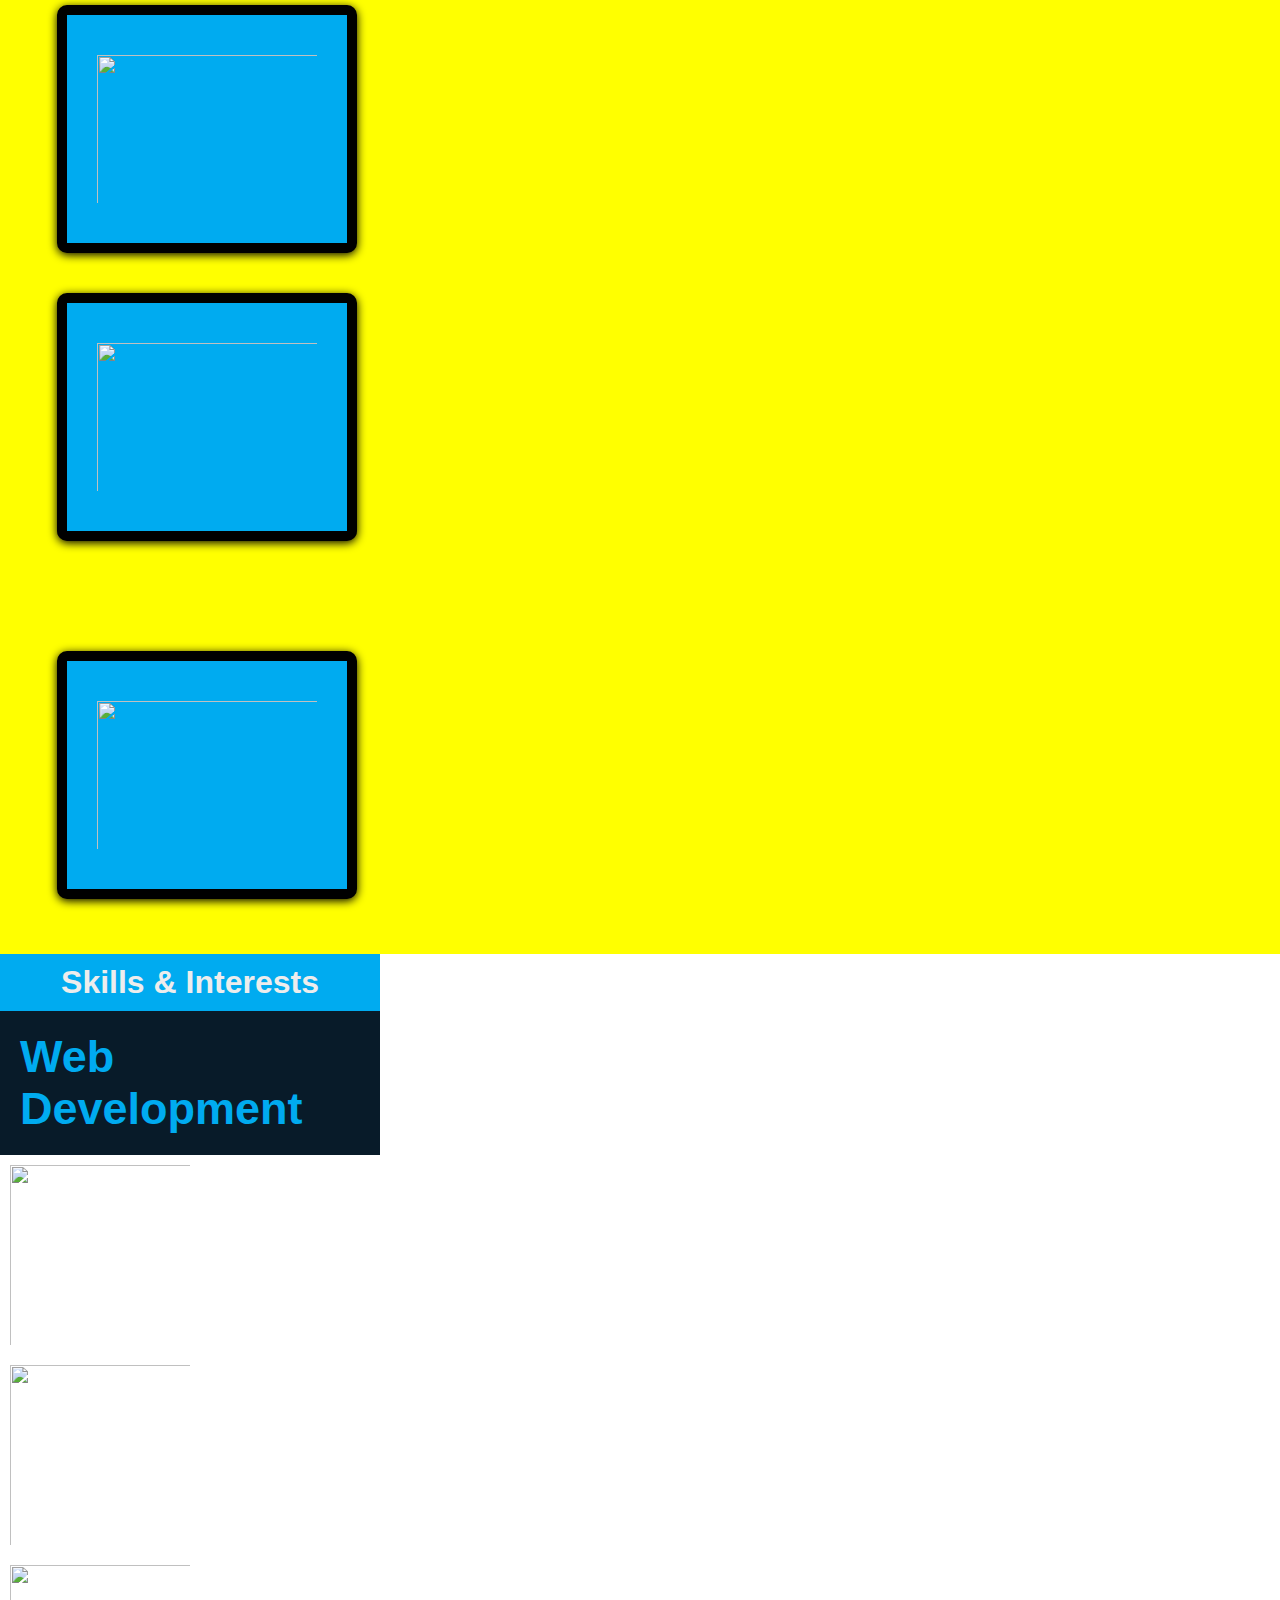
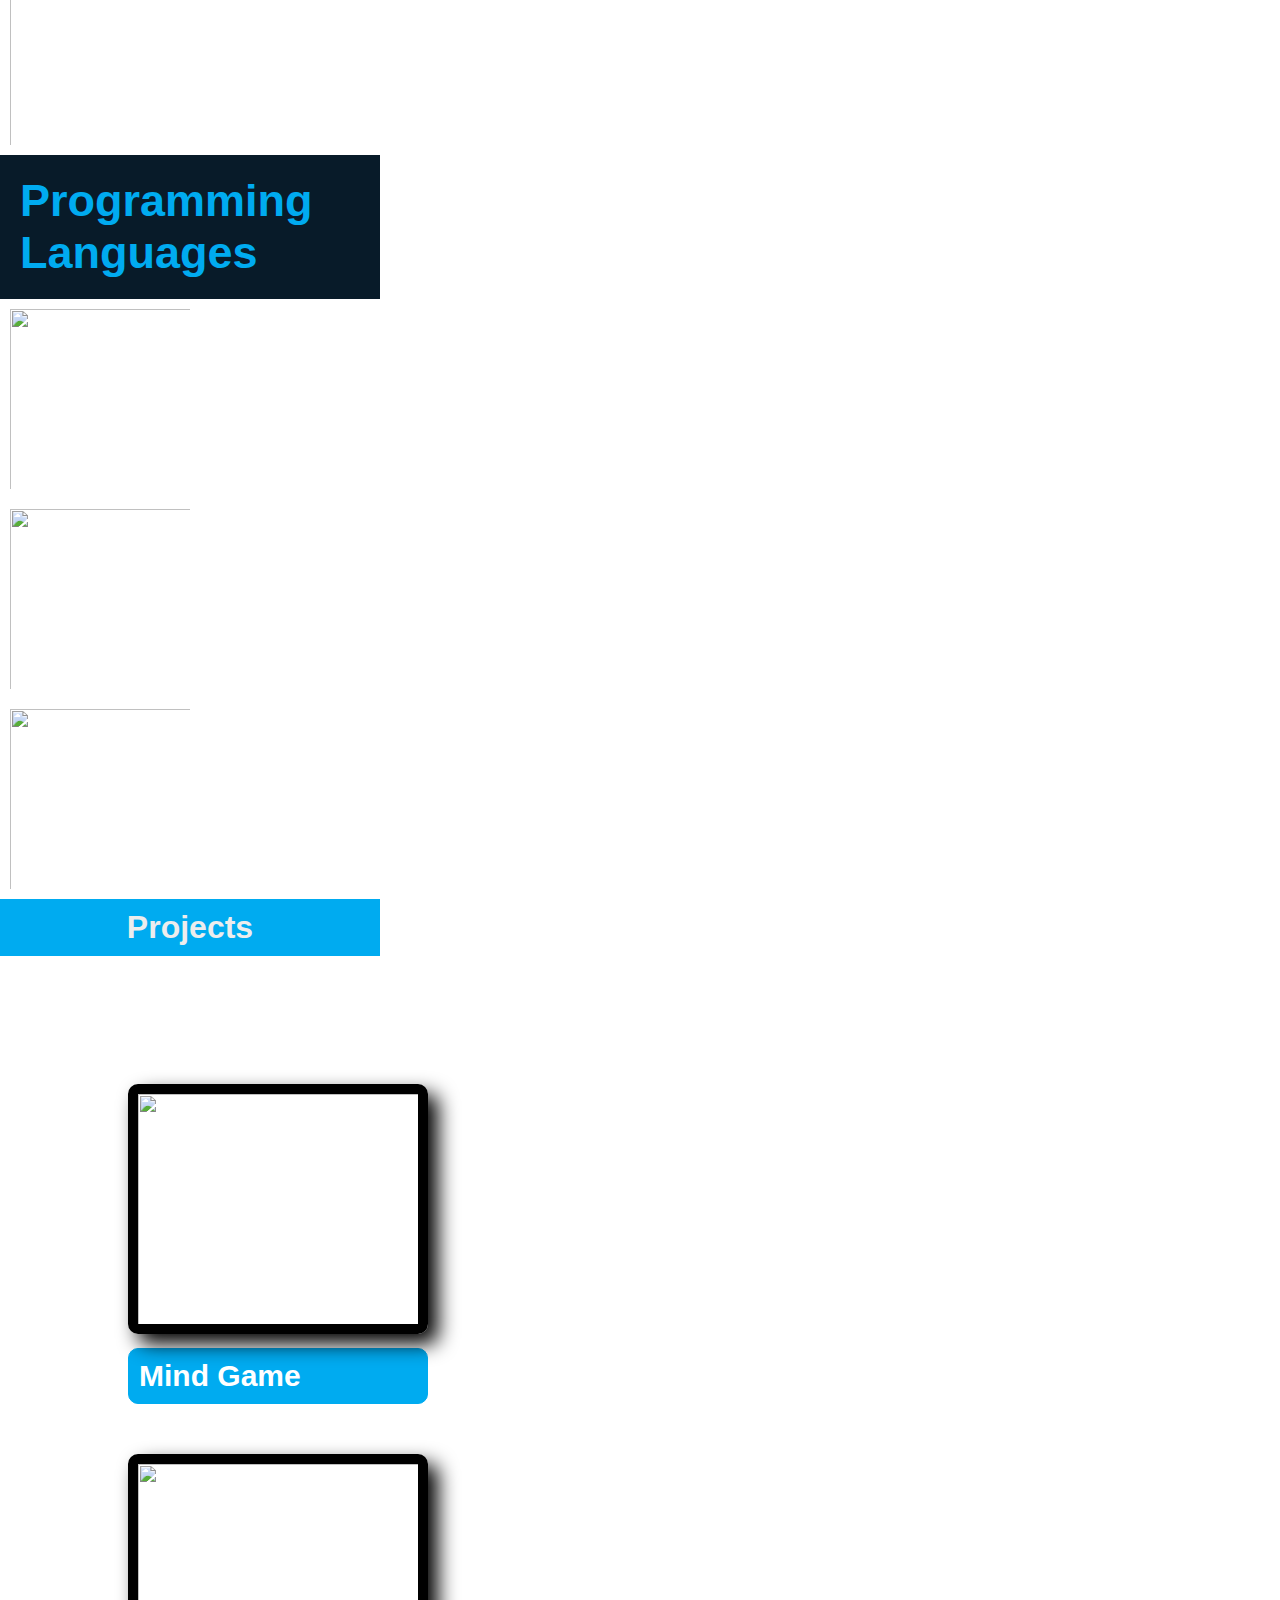
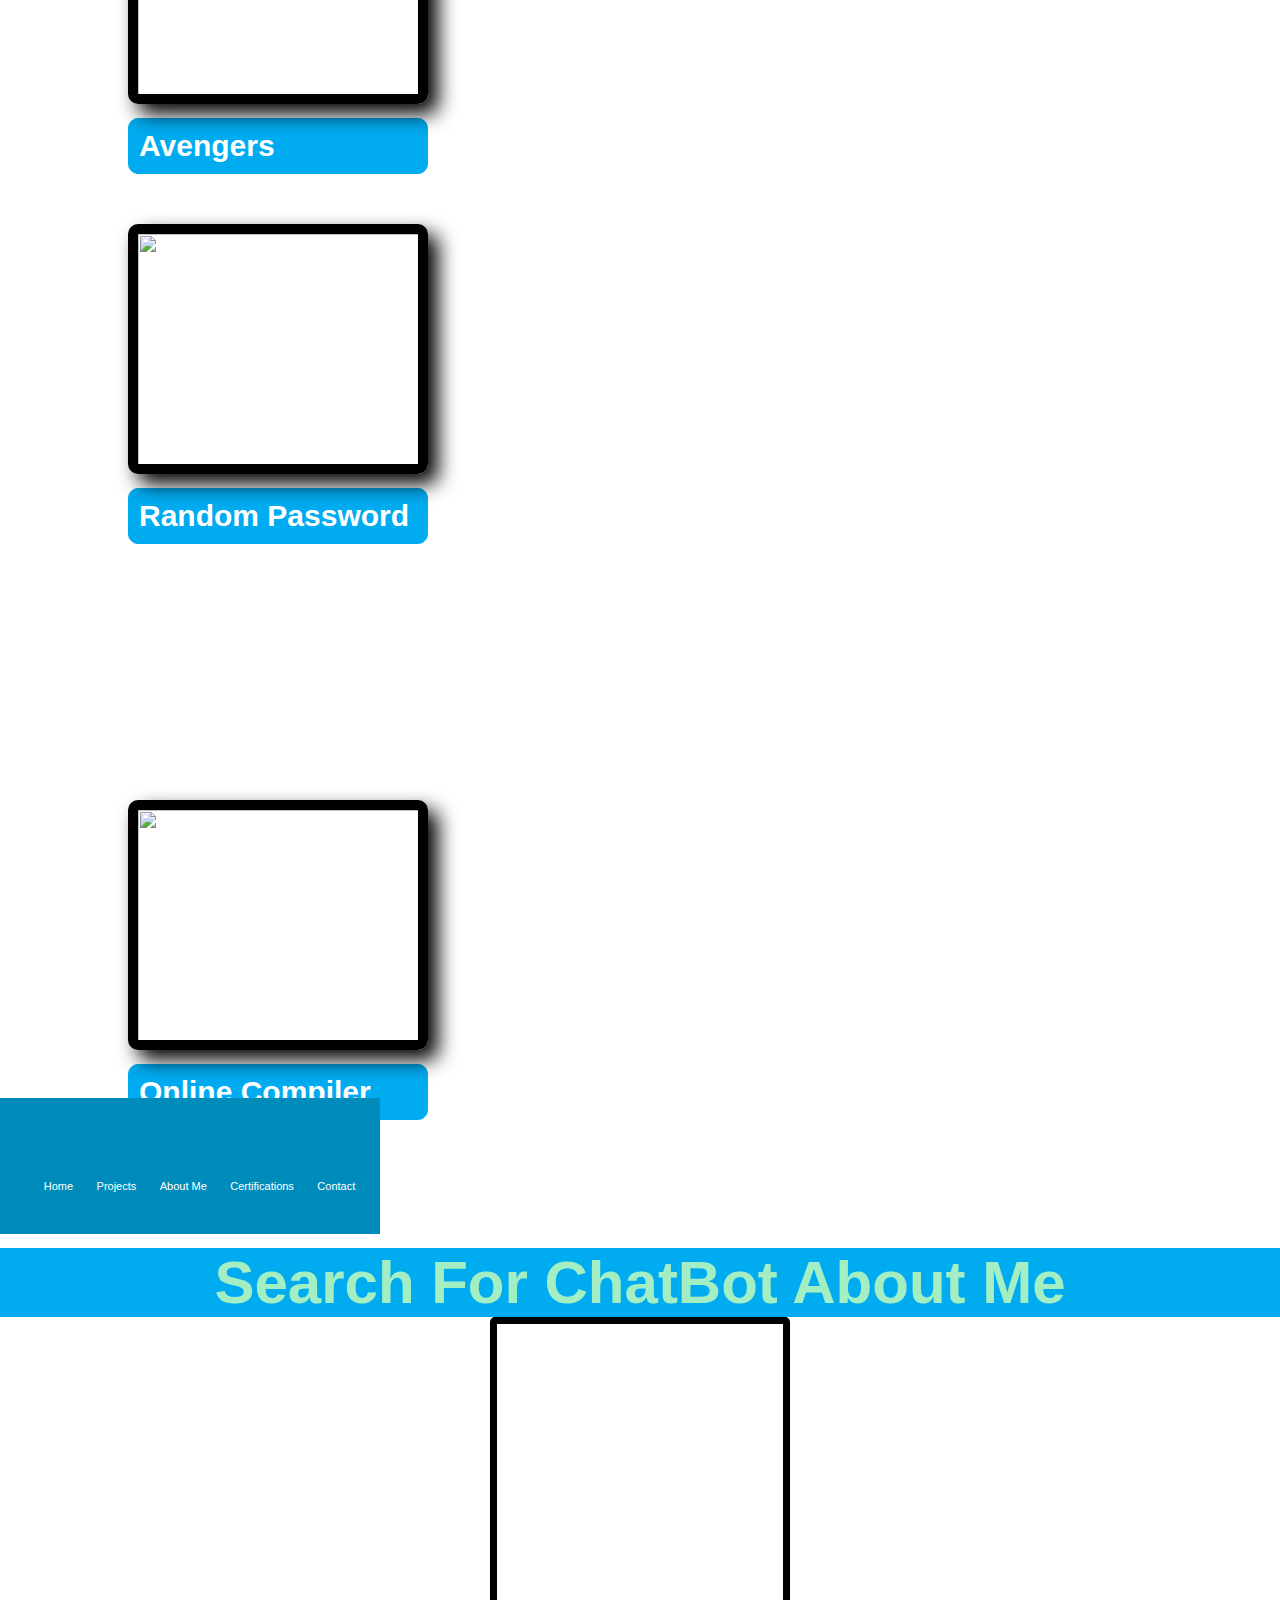
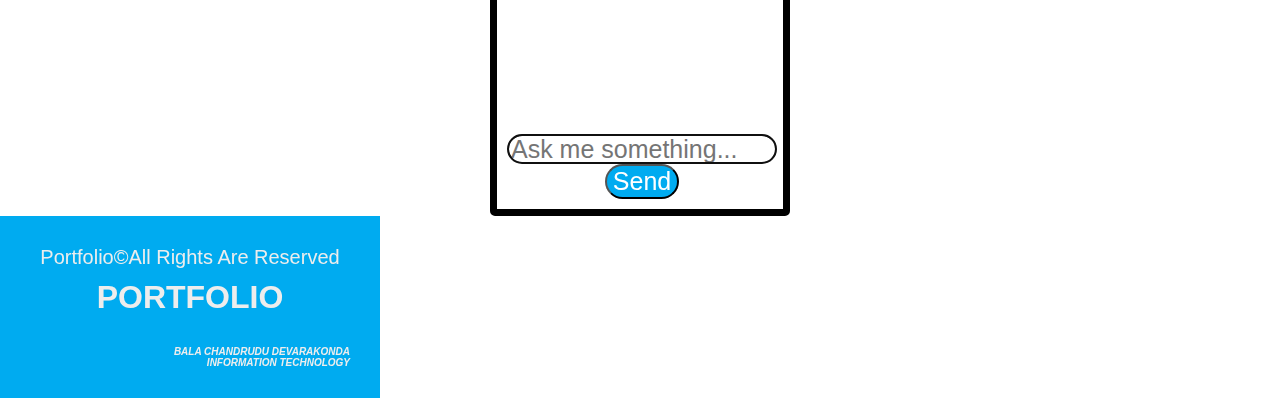
==== commit 3096bdbb: "Update index.html" ====
--- a/index.html
+++ b/index.html
@@ -28,21 +28,22 @@
     <div class="home-content" id="home-content">
       <h1>Hi I'm Bala Chandrudu </h1>
       <h3>Frontend Developer</h3>
-      <p>Hi!I'm Bala Chandrudu Devarakonda, a frontend developer based on web development.
+      <p><i>Hi!I'm Bala Chandrudu Devarakonda, a frontend developer based on web development.
         I have been pursueing graduation from <mark>Information Technology in LBRCE COLLEGE OF ENGINEERING Mylavaram.</mark>
         In my free time,I love playing kabaddi,cricket and videogames.
         My goal is to combine my passion for design with social impact projects that help local communities.
         I am doing any work to listening a music.
-        Actually songs are encouragement of doing any work.</p>
+        Actually songs are encouragement of doing any work.</i></p>
         <div class="btn-box" id="btn-box">
-          <a target="_blank" href="hmf.html">Hire Me</a>
-          <a target="_blank" href="let's talk.html">Let's Talk </a>
+          <a target="_blank" href="hmf.html"><i>Hire Me</i></a>
+          <a target="_blank" href="let's talk.html"><i>Let's Talk</i> </a>
         </div>
     </div>
     <div class="home-sci">
       <a target="blank" href="https://www.facebook.com/balachandrudu.devarakonda.3?mibextid=ZbWKwL"><i class='bx bxl-facebook'></i></a>
       <a target="blank" href="https://www.instagram.com/itz_me_sr._12?igsh=MTVxaWg4YTJnNm9tZQ=="><i class='bx bxl-instagram'></i></a>
       <a target="blank" href="https://x.com/chandrudu_34192?t=bL0_rGdYS9kKuHtNA9f9aQ&s=08 "><i class='bx bxl-twitter'></i></a>
+      <a target="blank" href="https://github.com/Bala-Chandrudu"><i class='bx bxl-github'></i></a>
     </div>
     <div class="container">
       <img src="https://img.freepik.com/premium-photo/portrait-successful-programmer-game-developer-coder-guy-uses-computer-laptop-work-game-design-hacker-boy-generative-ai-cyber-gamer_117038-7605.jpg"  alt="Avatar" class="image">
@@ -64,14 +65,10 @@
       </a>
       </div>
       <div class="c2">
-        <a target="_blank" href="https://i.postimg.cc/NMcQ3FcG/life-skills-certificate.jpg">
+        <a target="_blank" href="https://i.postimg.cc/W3g4wFVf/life-skills-certificate.jpg">
         <img src="life skills certificate.jpg">
         </a>
       </div>
-    </div>
-    <div class="hgc">
-      <h1>Viksit Bharat</h1>
-      <h1>Engineering Skills</h1>
     </div>
     <div class="hg1">
       <div class="c3">
@@ -84,10 +81,6 @@
           <img src="codebingo.jpg">
         </a>
       </div>
-    </div>
-    <div class="hgc1">
-      <h1>Web Boot Camp</h1>
-      <h1>Code Bingo</h1>
     </div>
     <div class="hg2">
     <div class="c5">
@@ -101,10 +94,6 @@
       </a>
     </div>
     </div>
-    <div class="hgc2">
-      <h1>Medha</h1>
-      <h1>LSRW ENGLISH</h1>
-    </div>
     <div class="hg3">
       <div class="c7">
         <a target="_blank" href="https://www.hackerrank.com/certificates/1412781c8a23">
@@ -117,10 +106,6 @@
         </a>
       </div>
     </div>
-    <div class="hgc3">
-      <h1>CSS BASICS</h1>
-      <h1>Java Assessment</h1>
-    </div>
     <div class="hg4">
       <div class="c9">
         <a href="https://i.postimg.cc/NFgtQL1T/hackit.jpg">
@@ -128,9 +113,6 @@
         </a>
       </div>
     </div>
-    <div class="hgc4">
-      <h1>HackIT</h1>
-    </div>
   </div>
 </div>
   <div class="tiger">
@@ -144,11 +126,6 @@
     <img src="https://img.icons8.com/?size=100&id=7gdY5qNXaKC0&format=png&color=000000">
     <img src="https://img.icons8.com/?size=100&id=Nkym0Ujb8VGI&format=png&color=000000">
   </div>
-  <div class="web">
-    <h1>HTML</h1>
-    <h1>CSS</h1>
-    <h1>JAVA SCRIPT</h1>
-  </div>
   <div class="what">
     <h2>Programming Languages</h2>
   </div>
@@ -156,11 +133,6 @@
     <img src="https://img.icons8.com/?size=100&id=40670&format=png&color=000000">
     <img src="https://img.icons8.com/?size=100&id=13679&format=png&color=000000">
     <img src="https://img.icons8.com/?size=100&id=13441&format=png&color=000000">
-  </div>
-  <div class="prog">
-    <h1>C</h1>
-    <h1>JAVA</h1>
-    <h1>PYTHON</h1>
   </div>
   <div class="df" id="df">
     <h1>Projects</h1>
@@ -185,15 +157,46 @@
       </div>
     </a>
   </div>
-  <footer class="bp">
-    <p>Portfolio&copy;All Rights Are Reserved</p>
-    <h1>PORTFOLIO</h1>
-    <div class="port">
-      <p><i>BALA CHANDRUDU DEVARAKONDA<br>INFORMATION TECHNOLOGY</i></p>
-    </div>
-  </footer>
+  <div class="cd">
+    <a target="_blank" href="https://bala-chandrudu.github.io/Mind-game/ ">
+    <img src="Screenshot (13).png">
+    <div class="mind">
+      <h1> Online Compiler</h1>
+      </div>
+    </a>
+  </div>
+  <div class="about-me">
+    <h1>Search For ChatBot About Me</h1>
+  </div>
+        <div class="chatbot-container">
+            <div id="chatbox" class="chatbox">
+                <div id="messages" class="messages"></div>
+            </div>
+            <div class="input">
+            <input type="text" id="userInput" placeholder="Ask me something..." autofocus>
+            </div>
+            <div class="btn">
+            <button onclick="handleUserInput()">Send</button>
+            </div>
+        </div>
+        <footer class="bp">
+            <p>Portfolio&copy;All Rights Are Reserved</p>
+            <h1>PORTFOLIO</h1>
+            <div class="port">
+              <p><i>BALA CHANDRUDU DEVARAKONDA<br>INFORMATION TECHNOLOGY</i></p>
+            </div>
+          </footer>
   <script>
-     const messages = document.getElementById('messages');
+      // document.onmousemove = (e) => {
+      //   let img = document.createElement("img");
+      //   img.src = "https://www.flaticon.com/free-icon/hunter_2913517";
+      //   img.style.position = "absolute";
+      //   img.style.left = e.pageX + "px";
+      //   img.style.top = e.pageY + "px";
+      //   img.animate([{opacity:0}],{duration:400}).onfinish = () => img.remove();
+      //   document.body.append(img);
+      // }
+      const messages = document.getElementById('messages');
 
 function addMessage(content, sender) {
     const message = document.createElement('div');
@@ -225,6 +228,7 @@
     }
     else if(lowerInput.includes('certifications')){
         response = 'I have completed sevaral certifications in  CSS , JAVA , HACKATON , LSRW ENGLISH CERTIFICATE IN SILVER , WEB-DEVELOPMENT BOOT CAMP AND ETC. And To See Portfolio,'
+        // <a href="portfolio.html" >see my certifications</a>
     }
     else {
         response = "Hi I am Bala Chandrudu How Can I Help For You! You Can Ask About My programming skills ,web designing , Projects, Certifications ,or to contact me.";
@@ -232,7 +236,5 @@
     addMessage(response, 'bot');
 }
   </script>
-  
-  
 </body>
 </html>
--- a/portfolio2.css
+++ b/portfolio2.css
@@ -35,6 +35,7 @@
 }
 .container img{
     width:350px;
+    box-shadow: red;
 }
   .image {
     width: 100%;
@@ -133,13 +134,13 @@
     justify-content: space-between;
     display: inline-flex;
 }
-.hgc h1{
+/* .hgc h1{
     color:#00abf0;
     padding: 0 230px;
     justify-content: space-between;
     display: inline-flex;
-}
-.hgc1 h1{
+} */
+/* .hgc1 h1{
     color:#00abf0;
     padding: 0 230px;
     justify-content: space-between;
@@ -162,7 +163,7 @@
     justify-content: center;
     align-items: center;
     text-align: center;
-}
+} */
 .fd img{
     border:4px solid #00abf0;
     border-radius:10px ;
@@ -354,8 +355,9 @@
 .home-sci{
     position:absolute;
     bottom:40px;
-    width:170px;
+    width:250px;
     display:flex;
+    gap:30px;
     justify-content: space-between;
 }
 .home-sci a{
@@ -440,6 +442,13 @@
 .c9 img{
     border:10px solid #000;
 }
+.cd img{
+    border:10px solid #000;
+    box-shadow: 10px 10px 20px #000;
+}
+.hg img{
+    box-shadow: 10px 10px 20px #000;
+}
 .hg1{
     margin: 0px;
     display: flex;
@@ -647,7 +656,75 @@
 .line:hover:after{
     transform:scale(1);
 }
-@media only screen and (max-width:1080px){
+/* styles.css */
+.chatbot-container {
+    width: 300px;
+    background-image: url('https://tse4.mm.bing.net/th?id=OIP.6Axh0-PYY8UQVpfS08w3gwHaE8&pid=Api&P=0&h=180');
+    margin: auto;
+    border: 7px solid #000;
+    border-radius: 5px;
+    padding: 10px;
+}
+.messages {
+    height: 400px;
+    overflow-y: auto;
+    padding: 10px;
+}
+.message {
+    margin: 5px;
+    padding: 8px;
+    border-radius: 5px;
+}
+.user-message {
+    background-color: #e1ffc7;
+    text-align: right;
+    color:blue;
+}
+.bot-message {
+    background-color: #f0f0f0;
+    text-align: left;
+    color:red;
+}
+.about-me{
+    text-align:center;
+    color:rgb(164, 238, 196);
+    font-size:30px;
+    background-color: #00abf0;
+}
+.btn{
+    /* background-color: blue; */
+    width:270px;
+    /* gap:30px; */
+    /* padding:40px 0%; */
+    text-align:center;
+    color:red;
+    /* cursor: pointer; */
+    /* align-items: center; */
+    /* justify-content: center; */
+}
+button{
+    background-color: #00abf0;
+    color:#fff;
+    font-size: 25px;
+    cursor:pointer;
+    border-radius:20px;
+}
+button:hover{
+    background-color: #000;
+    color:red;
+}
+.input{
+    /* width:290px; */
+    height:30px;
+}
+input{
+    border-radius:50px;
+    width:270px;
+    height:30px;
+    font-size: 25px;
+}
+
+@media only screen and (max-width:1400px){
     .header{
         flex-direction: column;
         width:380px;
@@ -658,9 +735,17 @@
     }
     .navbar a{
         margin-left:19px;
+        font-size:11px;
+        line-height: 5;
     }
     .logo{
-        font-size: 30px;
+        font-size: 29px;
+    }
+    .container img{
+        flex-direction: column;
+        margin-left:-363px;
+        /* margin-top:2220%; */
+        margin-bottom:250%;
     }
     .qwe{
         padding:18px;
@@ -668,25 +753,28 @@
     }
     .hg{
         flex-direction: column;
+        padding:35px;
     }
     .hg img{
-        width:250px;
+        width:300px;
         padding:40px 30px;
         background-color: #00abf0;
     }
     .hg1{
         flex-direction: column;
+        padding:35px;
     }
     .hg1 img{
-        width:250px ;
+        width:300px ;
         padding:40px 30px;
         background-color: #00abf0;
     }
     .hg2{
         flex-direction: column;
+        padding:35px;
     }
     .hg2 img{
-        width:250px;
+        width:300px;
         padding:40px 30px;
         background-color: #00abf0;
     }
@@ -695,6 +783,7 @@
     }
     .home-content p {
         font-size: 15px;
+        margin-top:8%;
         flex-direction: column;
         background-color: auto;
         width: 370px;
@@ -748,7 +837,30 @@
     footer{
         width:380px;
     }
-    .home .container img{
-        flex-direction: column;
-    }
-}
+    .hg3 {
+        flex-direction: column;
+        padding:35px;
+    }
+    .hg3 img{
+        width:300px;
+        padding:40px 30px;
+        background-color: #00abf0;
+    }
+    .hg4{
+        flex-direction: column;
+        padding:35px;
+    }
+    .hg4 img{
+        width:300px;
+        padding:40px 30px;
+        background-color: #00abf0;
+    }
+    .btn-box{
+        padding:0px 5px;
+    }
+    .home-sci {
+        padding:10 10%;
+        /* width:2px */
+    }
+
+}
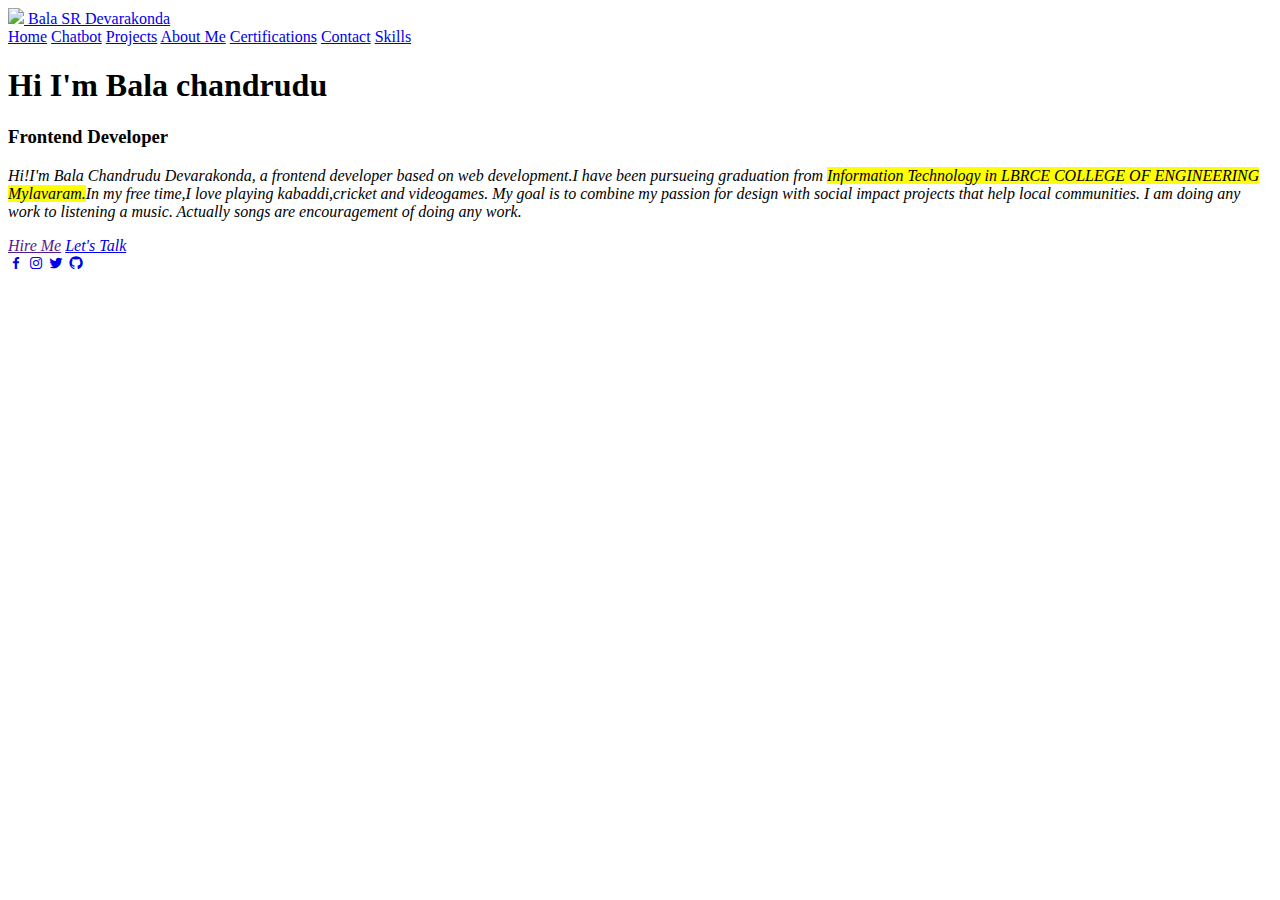
==== commit 76bad416: "Update index.html" ====
--- a/index.html
+++ b/index.html
@@ -1,240 +1,53 @@
 <!DOCTYPE html>
 <html lang="en">
 <head>
-  <style>
-    @import url('https://fonts.googleapis.com/css2?family=Sixtyfour+Convergence&display=swap');
-  </style>
-  <link rel="stylesheet" href="portfolio2.css">
-  <meta charset="UTF-8">
-  <meta name="viewport" content="width=device-width, initial-scale=1.0">
-  <link rel="icon shortcut" href="https://cdn4.iconfinder.com/data/icons/people-avatar-1-2/512/29-1024.png">
-  <title>Personal Portfolio</title>
-  <link href='https://unpkg.com/boxicons@2.1.4/css/boxicons.min.css' rel='stylesheet'>
+    <meta charset="UTF-8">
+    <meta http-equiv="X-UA-Compatible" content="IE=edge">
+    <meta name="viewport" content="width=device-width, initial-scale=1.0">
+    <title>Personal Portfolio</title>
+    <link rel="icon shortcut" href="https://cdn4.iconfinder.com/data/icons/people-avatar-1-2/512/29-1024.png">
+    <link href='https://unpkg.com/boxicons@2.1.4/css/boxicons.min.css' rel='stylesheet'>
+    <link rel="stylesheet" href="style.css">
 </head>
 <body>
-  <header class="header">
-    <a href="#" class="logo">
-      <img src="https://cdn4.iconfinder.com/data/icons/people-avatar-1-2/512/29-1024.png" width="30px">
-      Bala SR Devarakonda</a>
-    <nav class="navbar">
-      <a href="#" class="line">Home</a>
-      <a href="#df" class="line">Projects</a>
-      <a href="#home-content" class="line">About Me</a>
-      <a href="#berry" class="line">Certifications</a>
-      <a href="#btn-box" class="line">Contact</a>
-    </nav>
-  </header>
-  <section class="home">
-    <div class="home-content" id="home-content">
-      <h1>Hi I'm Bala Chandrudu </h1>
-      <h3>Frontend Developer</h3>
-      <p><i>Hi!I'm Bala Chandrudu Devarakonda, a frontend developer based on web development.
-        I have been pursueing graduation from <mark>Information Technology in LBRCE COLLEGE OF ENGINEERING Mylavaram.</mark>
-        In my free time,I love playing kabaddi,cricket and videogames.
-        My goal is to combine my passion for design with social impact projects that help local communities.
-        I am doing any work to listening a music.
-        Actually songs are encouragement of doing any work.</i></p>
-        <div class="btn-box" id="btn-box">
-          <a target="_blank" href="hmf.html"><i>Hire Me</i></a>
-          <a target="_blank" href="let's talk.html"><i>Let's Talk</i> </a>
+    <div class="bgAnimation" id="bgAnimation">
+        <div class="backgroundAmim">
         </div>
     </div>
-    <div class="home-sci">
-      <a target="blank" href="https://www.facebook.com/balachandrudu.devarakonda.3?mibextid=ZbWKwL"><i class='bx bxl-facebook'></i></a>
-      <a target="blank" href="https://www.instagram.com/itz_me_sr._12?igsh=MTVxaWg4YTJnNm9tZQ=="><i class='bx bxl-instagram'></i></a>
-      <a target="blank" href="https://x.com/chandrudu_34192?t=bL0_rGdYS9kKuHtNA9f9aQ&s=08 "><i class='bx bxl-twitter'></i></a>
-      <a target="blank" href="https://github.com/Bala-Chandrudu"><i class='bx bxl-github'></i></a>
-    </div>
-    <div class="container">
-      <img src="https://img.freepik.com/premium-photo/portrait-successful-programmer-game-developer-coder-guy-uses-computer-laptop-work-game-design-hacker-boy-generative-ai-cyber-gamer_117038-7605.jpg"  alt="Avatar" class="image">
-      <div class="overlay">
-        <div class="text"><h1>Welcome To My Portfolio😜 </h1>
-        <figcaption>Hey! Nice To See You</figcaption>
-        </div>
-      </div>
-    </div>
-  </section>
-  <div class="wq">
-  <div class="berry" id="berry">
-    <h2>My Certifications</h2>
-  </div>
-    <div class="hg">
-      <div class="c1">
-        <a target="_blank" href="https://i.postimg.cc/3wYwB5ND/viksit-bharat.jpg">
-      <img src="viksit bharat.jpg">
-      </a>
-      </div>
-      <div class="c2">
-        <a target="_blank" href="https://i.postimg.cc/W3g4wFVf/life-skills-certificate.jpg">
-        <img src="life skills certificate.jpg">
-        </a>
-      </div>
-    </div>
-    <div class="hg1">
-      <div class="c3">
-        <a target="_blank" href="https://i.postimg.cc/mkn8tWn5/web-boot-camp-certificate.jpg">
-          <img src="web boot camp certificate.jpg">
-        </a>
-      </div>
-      <div class="c4">
-        <a target="_blank" href="https://i.postimg.cc/mkn8tWn5/web-boot-camp-certificate.jpg">
-          <img src="codebingo.jpg">
-        </a>
-      </div>
-    </div>
-    <div class="hg2">
-    <div class="c5">
-      <a target="_blank" href="https://i.postimg.cc/mkn8tWn5/web-boot-camp-certificate.jpg">
-        <img src="medha.jpg">
-      </a>
-    </div>
-    <div class="c6">
-      <a target="_blank" href="https://i.postimg.cc/ysvVCynX/lsrw.jpg">
-        <img src="lsrw.jpg">
-      </a>
-    </div>
-    </div>
-    <div class="hg3">
-      <div class="c7">
-        <a target="_blank" href="https://www.hackerrank.com/certificates/1412781c8a23">
-          <img src="https://i.postimg.cc/B6ZrSNrq/css-certificate.png">
-        </a>
-        </div>
-        <div class="c8">
-        <a target="_blank" href="https://i.postimg.cc/c1T4dchK/java-assesment.jpg">
-          <img src="https://i.postimg.cc/c1T4dchK/java-assesment.jpg">
-        </a>
-      </div>
-    </div>
-    <div class="hg4">
-      <div class="c9">
-        <a href="https://i.postimg.cc/NFgtQL1T/hackit.jpg">
-          <img src="https://i.postimg.cc/NFgtQL1T/hackit.jpg">
-        </a>
-      </div>
-    </div>
-  </div>
-</div>
-  <div class="tiger">
-    <h1>Skills & Interests</h1>
-  </div>
-  <div class="lion">
-  <h2>Web Development</h2>
-  </div>
-  <div class="vc">
-    <img src="https://img.icons8.com/?size=100&id=20909&format=png&color=000000">
-    <img src="https://img.icons8.com/?size=100&id=7gdY5qNXaKC0&format=png&color=000000">
-    <img src="https://img.icons8.com/?size=100&id=Nkym0Ujb8VGI&format=png&color=000000">
-  </div>
-  <div class="what">
-    <h2>Programming Languages</h2>
-  </div>
-  <div class="bv">
-    <img src="https://img.icons8.com/?size=100&id=40670&format=png&color=000000">
-    <img src="https://img.icons8.com/?size=100&id=13679&format=png&color=000000">
-    <img src="https://img.icons8.com/?size=100&id=13441&format=png&color=000000">
-  </div>
-  <div class="df" id="df">
-    <h1>Projects</h1>
-  </div>
-  <div class="cd">
-    <a target="_blank" href="https://bala-chandrudu.github.io/Mind-game/ ">
-    <img src="mind game scr.png">
-    <div class="mind">
-      <h1> Mind Game</h1>
-      </div>
-    </a>
-    <a target="_blank" href="https://bala-chandrudu.github.io/Marvel-Cards/">
-    <img src="marvel.scr.png">
-    <div class="marvel">
-      <h1>Avengers</h1>
-    </div>
-    </a>
-    <a target="_blank" href="https://bala-chandrudu.github.io/password-generator/">
-      <img src="random password-generator.png">
-      <div class="pass">
-       <h1>Random Password</h1>
-      </div>
-    </a>
-  </div>
-  <div class="cd">
-    <a target="_blank" href="https://bala-chandrudu.github.io/Mind-game/ ">
-    <img src="Screenshot (13).png">
-    <div class="mind">
-      <h1> Online Compiler</h1>
-      </div>
-    </a>
-  </div>
-  <div class="about-me">
-    <h1>Search For ChatBot About Me</h1>
-  </div>
-        <div class="chatbot-container">
-            <div id="chatbox" class="chatbox">
-                <div id="messages" class="messages"></div>
-            </div>
-            <div class="input">
-            <input type="text" id="userInput" placeholder="Ask me something..." autofocus>
-            </div>
-            <div class="btn">
-            <button onclick="handleUserInput()">Send</button>
+    <header class="header">
+        <a href="#" class="logo">
+          <img src="https://cdn4.iconfinder.com/data/icons/people-avatar-1-2/512/29-1024.png" width="30px">
+          Bala SR Devarakonda</a>
+        <nav class="navbar">
+          <a href="#" class="line">Home</a>
+          <a href="chatbot.html" class="line">Chatbot</a>
+          <a href="projects.html" class="line">Projects</a>
+          <a href="aboutme.html" class="line">About Me</a>
+          <a href="certifications.html" class="line">Certifications</a>
+          <a href="contact me.html" class="line">Contact</a>
+          <a href="skills.html" class="line">Skills</a>
+        </nav>
+      </header>
+      <section class="home">
+        <div class="home-content" id="home-content">
+          <h1>Hi I'm Bala chandrudu </h1>
+          <h3>Frontend Developer</h3>
+          <p><i>Hi!I'm Bala Chandrudu Devarakonda, a frontend developer based on web development.I have been pursueing graduation from <mark>Information Technology in LBRCE COLLEGE OF ENGINEERING Mylavaram.</mark>In my free time,I love playing kabaddi,cricket and videogames.
+            My goal is to combine my passion for design with social impact projects that help local communities.
+            I am doing any work to listening a music.
+            Actually songs are encouragement of doing any work.</i></p>
+            <div class="btn-box" id="btn-box">
+              <a target="_blank" href=""><i>Hire Me</i></a>
+              <a target="_blank" href="let's talk.html"><i>Let's Talk</i> </a>
             </div>
         </div>
-        <footer class="bp">
-            <p>Portfolio&copy;All Rights Are Reserved</p>
-            <h1>PORTFOLIO</h1>
-            <div class="port">
-              <p><i>BALA CHANDRUDU DEVARAKONDA<br>INFORMATION TECHNOLOGY</i></p>
-            </div>
-          </footer>
-  <script>
-      // document.onmousemove = (e) => {
-      //   let img = document.createElement("img");
-      //   img.src = "https://www.flaticon.com/free-icon/hunter_2913517";
-      //   img.style.position = "absolute";
-      //   img.style.left = e.pageX + "px";
-      //   img.style.top = e.pageY + "px";
-      //   img.animate([{opacity:0}],{duration:400}).onfinish = () => img.remove();
-      //   document.body.append(img);
-      // }
-      const messages = document.getElementById('messages');
-
-function addMessage(content, sender) {
-    const message = document.createElement('div');
-    message.classList.add('message', `${sender}-message`);
-    message.textContent = content;
-    messages.appendChild(message);
-    messages.scrollTop = messages.scrollHeight;
-}
-
-function handleUserInput() {
-    const userInput = document.getElementById('userInput').value;
-    addMessage(userInput, 'user');
-    document.getElementById('userInput').value = '';
-    botResponse(userInput);
-}
-
-function botResponse(input) {
-    const lowerInput = input.toLowerCase();
-    let response = '';
-
-    if (lowerInput.includes('programming skills')) {
-        response = 'I have experience in C , Java , and python basics.';
-    } else if(lowerInput.includes('web designing')){
-        response = 'I have experience in HTML , CSS ,and JavaScript.';
-    } else if (lowerInput.includes('projects')) {
-        response = 'I have worked on several projects including a chatbot, a portfolio website, and a marvel cards and password-generator , Mind Game.';
-    } else if (lowerInput.includes('contact')) {
-        response = 'You can reach me via email balachandrududevarakonda3@gmail.com.';
-    }
-    else if(lowerInput.includes('certifications')){
-        response = 'I have completed sevaral certifications in  CSS , JAVA , HACKATON , LSRW ENGLISH CERTIFICATE IN SILVER , WEB-DEVELOPMENT BOOT CAMP AND ETC. And To See Portfolio,'
-        // <a href="portfolio.html" >see my certifications</a>
-    }
-    else {
-        response = "Hi I am Bala Chandrudu How Can I Help For You! You Can Ask About My programming skills ,web designing , Projects, Certifications ,or to contact me.";
-    }
-    addMessage(response, 'bot');
-}
-  </script>
+        <div class="home-sci">
+          <a target="blank" href="https://www.facebook.com/balachandrudu.devarakonda.3?mibextid=ZbWKwL"><i class='bx bxl-facebook'></i></a>
+          <a target="blank" href="https://www.instagram.com/itz_me_sr._12?igsh=MTVxaWg4YTJnNm9tZQ=="><i class='bx bxl-instagram'></i></a>
+          <a target="blank" href="https://x.com/chandrudu_34192?t=bL0_rGdYS9kKuHtNA9f9aQ&s=08 "><i class='bx bxl-twitter'></i></a>
+          <a target="blank" href="https://github.com/Bala-Chandrudu"><i class='bx bxl-github'></i></a>
+        </div>
+      </section>
+    <script src="./script.js"></script>
 </body>
 </html>
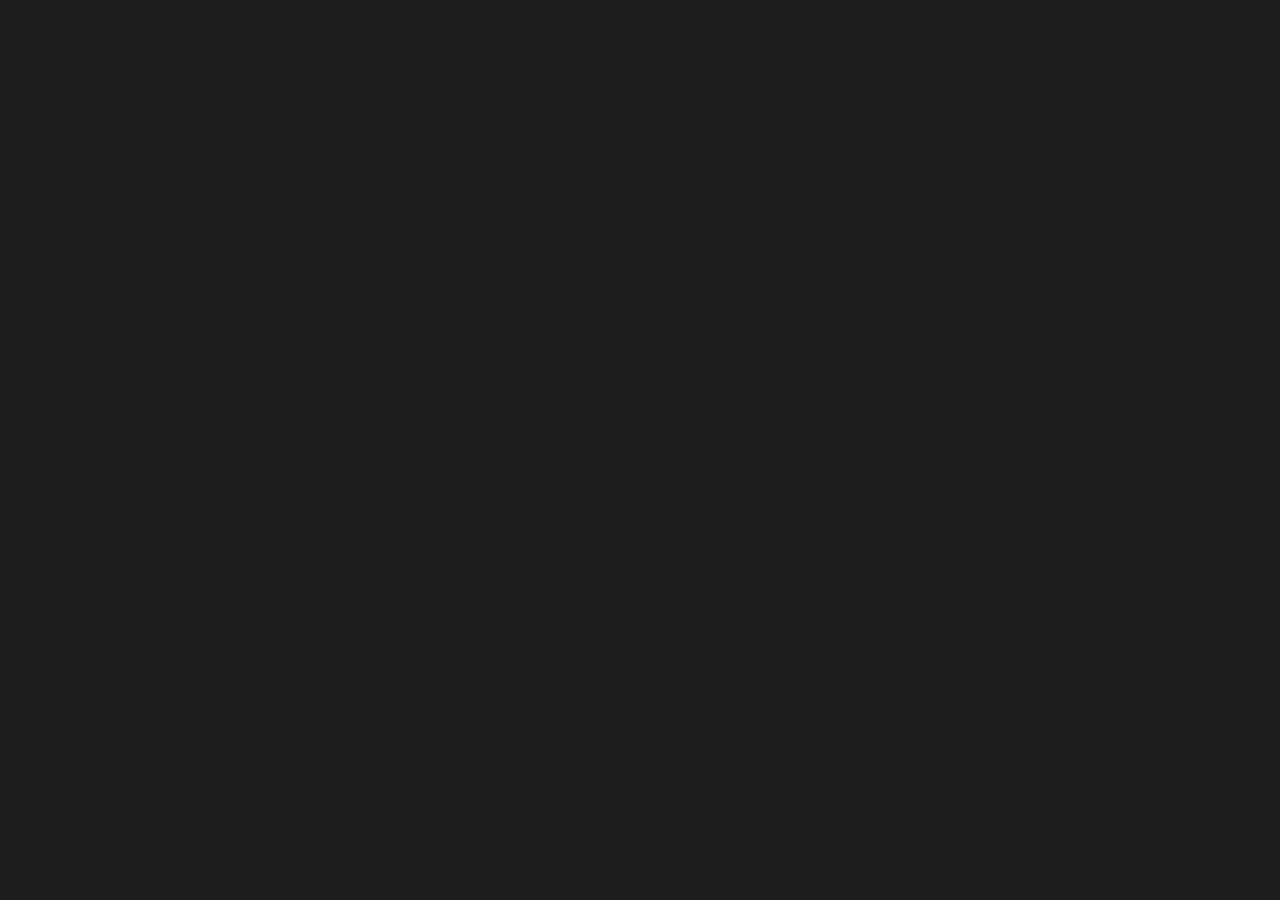
==== commit 1c143b14: "Create index.html" ====
--- a/index.html
+++ b/index.html
@@ -1,53 +1,147 @@
-<!DOCTYPE html>
-<html lang="en">
-<head>
-    <meta charset="UTF-8">
-    <meta http-equiv="X-UA-Compatible" content="IE=edge">
-    <meta name="viewport" content="width=device-width, initial-scale=1.0">
-    <title>Personal Portfolio</title>
-    <link rel="icon shortcut" href="https://cdn4.iconfinder.com/data/icons/people-avatar-1-2/512/29-1024.png">
-    <link href='https://unpkg.com/boxicons@2.1.4/css/boxicons.min.css' rel='stylesheet'>
-    <link rel="stylesheet" href="style.css">
-</head>
-<body>
-    <div class="bgAnimation" id="bgAnimation">
-        <div class="backgroundAmim">
-        </div>
-    </div>
-    <header class="header">
-        <a href="#" class="logo">
-          <img src="https://cdn4.iconfinder.com/data/icons/people-avatar-1-2/512/29-1024.png" width="30px">
-          Bala SR Devarakonda</a>
-        <nav class="navbar">
-          <a href="#" class="line">Home</a>
-          <a href="chatbot.html" class="line">Chatbot</a>
-          <a href="projects.html" class="line">Projects</a>
-          <a href="aboutme.html" class="line">About Me</a>
-          <a href="certifications.html" class="line">Certifications</a>
-          <a href="contact me.html" class="line">Contact</a>
-          <a href="skills.html" class="line">Skills</a>
-        </nav>
-      </header>
-      <section class="home">
-        <div class="home-content" id="home-content">
-          <h1>Hi I'm Bala chandrudu </h1>
-          <h3>Frontend Developer</h3>
-          <p><i>Hi!I'm Bala Chandrudu Devarakonda, a frontend developer based on web development.I have been pursueing graduation from <mark>Information Technology in LBRCE COLLEGE OF ENGINEERING Mylavaram.</mark>In my free time,I love playing kabaddi,cricket and videogames.
-            My goal is to combine my passion for design with social impact projects that help local communities.
-            I am doing any work to listening a music.
-            Actually songs are encouragement of doing any work.</i></p>
-            <div class="btn-box" id="btn-box">
-              <a target="_blank" href=""><i>Hire Me</i></a>
-              <a target="_blank" href="let's talk.html"><i>Let's Talk</i> </a>
-            </div>
-        </div>
-        <div class="home-sci">
-          <a target="blank" href="https://www.facebook.com/balachandrudu.devarakonda.3?mibextid=ZbWKwL"><i class='bx bxl-facebook'></i></a>
-          <a target="blank" href="https://www.instagram.com/itz_me_sr._12?igsh=MTVxaWg4YTJnNm9tZQ=="><i class='bx bxl-instagram'></i></a>
-          <a target="blank" href="https://x.com/chandrudu_34192?t=bL0_rGdYS9kKuHtNA9f9aQ&s=08 "><i class='bx bxl-twitter'></i></a>
-          <a target="blank" href="https://github.com/Bala-Chandrudu"><i class='bx bxl-github'></i></a>
-        </div>
-      </section>
-    <script src="./script.js"></script>
-</body>
-</html>
+<!DOCTYPE html>
+<html lang="en">
+  <head>
+    <meta charset="UTF-8" />
+    <meta name="viewport" content="width=device-width, initial-scale=1.0" />
+    <title>Portfolio</title>
+    <!-- <link rel="stylesheet" href="style1.css" /> -->
+     <style>
+        *{
+    margin:0;
+    padding:0;
+}
+body{
+    background-color: var(--primary-color);
+}
+html{
+    scroll-behavior: smooth;
+}
+:root{
+    --primary-color: green;
+    --secondary-color: #edf2fc;
+}
+.dark-theme{
+    --primary-color:#edf2fc;
+    --secondary-color: green;
+}
+#theme{
+    cursor: pointer;
+    color:var(--secondary-color);
+}
+.hero{
+    height:100vh;
+    width:100%;
+    background:#edf2fc;
+    font-family: sans-serif;
+    position:relative;
+    background-color: var(--primary-color);
+    color: var(--secondary-color);
+}
+nav{
+    width:84%;
+    margin:auto;
+    padding:10px 0;
+    display:flex;
+    align-items: center;
+    justify-content: space-between;
+     /* border-bottom: 1px solid #333; */
+     /* border:1px solid var(--secondary-color); */
+}
+.logo{
+    width:50px;
+    cursor:pointer;
+}
+nav ul li{
+    display:inline-flex;
+    list-style: none;
+    margin:10px 40px;
+}
+nav ul li a{
+    text-decoration: none;
+    background-color: var(--primary-color);
+    color: var(--secondary-color);
+    /* color:#081b29; */
+}
+nav ul li a:hover{
+    color:#ff4321;
+}
+.info{
+    margin-left:8%;
+    margin-top:15%;
+}
+.info h1{
+    font-size:70px;
+    color:var(--secondary-color);
+    margin-bottom: 20px;
+}
+h1::before{
+    content:'';
+    position:absolute;
+    top:0;
+    right:0;
+    width:100%;
+    height: 100%;
+    background: #1d1d1d;
+    animation: showRight 1s ease forwards;
+    animation-delay: 1s;
+}
+@keyframes showRight{
+    100%{
+        width:0;
+    }
+}
+span{
+    color:#ff4321;
+}
+.info p{
+    color:#606163;
+    line-height: 22px;
+    color:var(--secondary-color);
+}
+.info a{
+    background:#212121;
+    padding:10px 18px;
+    text-decoration: none;
+    color:#fff;
+    display:inline-block;
+    margin:30px 0;
+    border-radius: 5px;
+}
+
+     </style>
+  </head>
+  <body>
+    <div class="hero">
+      <nav>
+        <img
+          src="https://cdn4.iconfinder.com/data/icons/people-avatar-1-2/512/29-1024.png"
+          class="logo"/>
+        <ul>
+          <li><a href="">Home</a></li>
+          <li><a href="">About</a></li>
+          <li><a href="">Portfolio</a></li>
+          <li><a href="">Services</a></li>
+          <li>
+            <img
+              id="theme"
+              style="width: 30px"
+              src="https://i.postimg.cc/nVNF7w5D/device-theme.png"
+              alt=""/>
+          </li>
+        </ul>
+      </nav>
+      <div class="info">
+        <h1>I'm <span>Bala</span> Chandrudu</h1>
+        <p>Software Developer, UI/UX Designer, and Entrepreneur</p>
+        <a href="">Download cv</a>
+      </div>
+    </div>
+    <script>
+      var icon = document.getElementById("theme");
+
+      icon.onclick = function () {
+        document.body.classList.toggle("dark-theme");
+      };
+    </script>
+  </body>
+</html>
